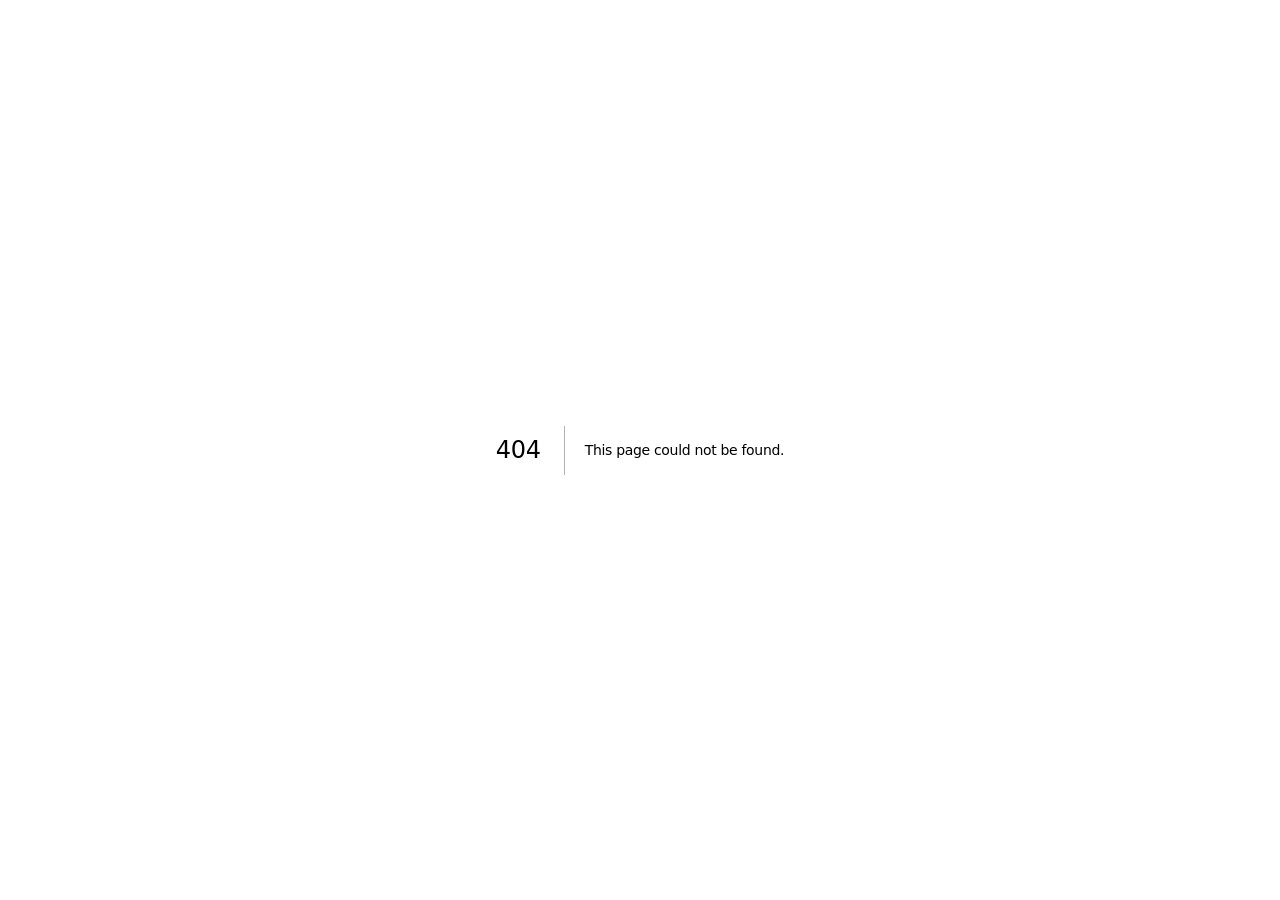
==== 404/index.html @ 59f1bdde "new static out folder files added" ====
<!DOCTYPE html><!--Txxk4o_uG2J9UiWZnobYT--><html lang="en" class="scroll-smooth"><head><meta charSet="utf-8"/><meta name="viewport" content="width=device-width, initial-scale=1"/><link rel="stylesheet" href="/_next/static/chunks/d4d1923507175f7c.css" data-precedence="next"/><link rel="preload" as="script" fetchPriority="low" href="/_next/static/chunks/b79d602f30593662.js"/><script src="/_next/static/chunks/806bdb8e4a6a9b95.js" async=""></script><script src="/_next/static/chunks/4527a88361f42a6e.js" async=""></script><script src="/_next/static/chunks/74a7f2e5d3db2ed4.js" async=""></script><script src="/_next/static/chunks/turbopack-a303fc3cd611f5dc.js" async=""></script><script src="/_next/static/chunks/a5b7f36a0b85d626.js" async=""></script><script src="/_next/static/chunks/2aeaacd010f3395e.js" async=""></script><script src="/_next/static/chunks/ff1a16fafef87110.js" async=""></script><script src="/_next/static/chunks/d2be314c3ece3fbe.js" async=""></script><link rel="preload" href="https://www.googletagmanager.com/gtag/js?id=G-NZZZ4D2L5Y" as="script"/><meta name="robots" content="noindex"/><meta name="next-size-adjust" content=""/><title>404: This page could not be found.</title><title>Eshaan Agrawal</title><meta name="description" content="Full-stack engineer working on AI tools, systems, and real-world software."/><meta property="og:title" content="Eshaan Agrawal"/><meta property="og:description" content="Projects and experiments in full-stack engineering, AI, startups, and security."/><meta property="og:type" content="website"/><meta name="twitter:card" content="summary"/><meta name="twitter:title" content="Eshaan Agrawal"/><meta name="twitter:description" content="Projects and experiments in full-stack engineering, AI, startups, and security."/><link rel="icon" href="/favicon.ico?favicon.5b013257.ico" sizes="48x48" type="image/x-icon"/><script src="/_next/static/chunks/a6dad97d9634a72d.js" noModule=""></script></head><body class="inter_5901b7c6-module__ec5Qua__variable dancing_script_26eb8e1f-module__OIMS_a__variable font-sans antialiased text-[#111111] bg-white"><div hidden=""><!--$--><!--/$--></div><div class="fixed inset-0 z-0 pointer-events-none overflow-hidden undefined"></div><div style="font-family:system-ui,&quot;Segoe UI&quot;,Roboto,Helvetica,Arial,sans-serif,&quot;Apple Color Emoji&quot;,&quot;Segoe UI Emoji&quot;;height:100vh;text-align:center;display:flex;flex-direction:column;align-items:center;justify-content:center"><div><style>body{color:#000;background:#fff;margin:0}.next-error-h1{border-right:1px solid rgba(0,0,0,.3)}@media (prefers-color-scheme:dark){body{color:#fff;background:#000}.next-error-h1{border-right:1px solid rgba(255,255,255,.3)}}</style><h1 class="next-error-h1" style="display:inline-block;margin:0 20px 0 0;padding:0 23px 0 0;font-size:24px;font-weight:500;vertical-align:top;line-height:49px">404</h1><div style="display:inline-block"><h2 style="font-size:14px;font-weight:400;line-height:49px;margin:0">This page could not be found.</h2></div></div></div><!--$--><!--/$--><script src="/_next/static/chunks/b79d602f30593662.js" id="_R_" async=""></script><script>(self.__next_f=self.__next_f||[]).push([0])</script><script>self.__next_f.push([1,"1:\"$Sreact.fragment\"\n2:I[79520,[\"/_next/static/chunks/a5b7f36a0b85d626.js\",\"/_next/static/chunks/2aeaacd010f3395e.js\"],\"\"]\n3:I[6625,[\"/_next/static/chunks/a5b7f36a0b85d626.js\",\"/_next/static/chunks/2aeaacd010f3395e.js\"],\"default\"]\n4:I[39756,[\"/_next/static/chunks/ff1a16fafef87110.js\",\"/_next/static/chunks/d2be314c3ece3fbe.js\"],\"default\"]\n5:I[37457,[\"/_next/static/chunks/ff1a16fafef87110.js\",\"/_next/static/chunks/d2be314c3ece3fbe.js\"],\"default\"]\n6:I[97367,[\"/_next/static/chunks/ff1a16fafef87110.js\",\"/_next/static/chunks/d2be314c3ece3fbe.js\"],\"OutletBoundary\"]\n7:\"$Sreact.suspense\"\n9:I[97367,[\"/_next/static/chunks/ff1a16fafef87110.js\",\"/_next/static/chunks/d2be314c3ece3fbe.js\"],\"ViewportBoundary\"]\nb:I[97367,[\"/_next/static/chunks/ff1a16fafef87110.js\",\"/_next/static/chunks/d2be314c3ece3fbe.js\"],\"MetadataBoundary\"]\nd:I[68027,[\"/_next/static/chunks/ff1a16fafef87110.js\",\"/_next/static/chunks/d2be314c3ece3fbe.js\"],\"default\"]\n:HL[\"/_next/static/chunks/d4d1923507175f7c.css\",\"style\"]\n"])</script><script>self.__next_f.push([1,"0:{\"P\":null,\"b\":\"Txxk4o-uG2J9UiWZnobYT\",\"c\":[\"\",\"_not-found\",\"\"],\"q\":\"\",\"i\":false,\"f\":[[[\"\",{\"children\":[\"/_not-found\",{\"children\":[\"__PAGE__\",{}]}]},\"$undefined\",\"$undefined\",true],[[\"$\",\"$1\",\"c\",{\"children\":[[[\"$\",\"link\",\"0\",{\"rel\":\"stylesheet\",\"href\":\"/_next/static/chunks/d4d1923507175f7c.css\",\"precedence\":\"next\",\"crossOrigin\":\"$undefined\",\"nonce\":\"$undefined\"}],[\"$\",\"script\",\"script-0\",{\"src\":\"/_next/static/chunks/a5b7f36a0b85d626.js\",\"async\":true,\"nonce\":\"$undefined\"}],[\"$\",\"script\",\"script-1\",{\"src\":\"/_next/static/chunks/2aeaacd010f3395e.js\",\"async\":true,\"nonce\":\"$undefined\"}]],[\"$\",\"html\",null,{\"lang\":\"en\",\"className\":\"scroll-smooth\",\"children\":[\"$\",\"body\",null,{\"className\":\"inter_5901b7c6-module__ec5Qua__variable dancing_script_26eb8e1f-module__OIMS_a__variable font-sans antialiased text-[#111111] bg-white\",\"children\":[[\"$\",\"$L2\",null,{\"src\":\"https://www.googletagmanager.com/gtag/js?id=G-NZZZ4D2L5Y\",\"strategy\":\"afterInteractive\"}],[\"$\",\"$L2\",null,{\"id\":\"google-analytics\",\"strategy\":\"afterInteractive\",\"children\":\"\\n            window.dataLayer = window.dataLayer || [];\\n            function gtag(){dataLayer.push(arguments);}\\n            gtag('js', new Date());\\n            gtag('config', 'G-NZZZ4D2L5Y');\\n          \"}],[\"$\",\"$L3\",null,{\"starCount\":14}],[\"$\",\"$L4\",null,{\"parallelRouterKey\":\"children\",\"error\":\"$undefined\",\"errorStyles\":\"$undefined\",\"errorScripts\":\"$undefined\",\"template\":[\"$\",\"$L5\",null,{}],\"templateStyles\":\"$undefined\",\"templateScripts\":\"$undefined\",\"notFound\":[[[\"$\",\"title\",null,{\"children\":\"404: This page could not be found.\"}],[\"$\",\"div\",null,{\"style\":{\"fontFamily\":\"system-ui,\\\"Segoe UI\\\",Roboto,Helvetica,Arial,sans-serif,\\\"Apple Color Emoji\\\",\\\"Segoe UI Emoji\\\"\",\"height\":\"100vh\",\"textAlign\":\"center\",\"display\":\"flex\",\"flexDirection\":\"column\",\"alignItems\":\"center\",\"justifyContent\":\"center\"},\"children\":[\"$\",\"div\",null,{\"children\":[[\"$\",\"style\",null,{\"dangerouslySetInnerHTML\":{\"__html\":\"body{color:#000;background:#fff;margin:0}.next-error-h1{border-right:1px solid rgba(0,0,0,.3)}@media (prefers-color-scheme:dark){body{color:#fff;background:#000}.next-error-h1{border-right:1px solid rgba(255,255,255,.3)}}\"}}],[\"$\",\"h1\",null,{\"className\":\"next-error-h1\",\"style\":{\"display\":\"inline-block\",\"margin\":\"0 20px 0 0\",\"padding\":\"0 23px 0 0\",\"fontSize\":24,\"fontWeight\":500,\"verticalAlign\":\"top\",\"lineHeight\":\"49px\"},\"children\":404}],[\"$\",\"div\",null,{\"style\":{\"display\":\"inline-block\"},\"children\":[\"$\",\"h2\",null,{\"style\":{\"fontSize\":14,\"fontWeight\":400,\"lineHeight\":\"49px\",\"margin\":0},\"children\":\"This page could not be found.\"}]}]]}]}]],[]],\"forbidden\":\"$undefined\",\"unauthorized\":\"$undefined\"}]]}]}]]}],{\"children\":[[\"$\",\"$1\",\"c\",{\"children\":[null,[\"$\",\"$L4\",null,{\"parallelRouterKey\":\"children\",\"error\":\"$undefined\",\"errorStyles\":\"$undefined\",\"errorScripts\":\"$undefined\",\"template\":[\"$\",\"$L5\",null,{}],\"templateStyles\":\"$undefined\",\"templateScripts\":\"$undefined\",\"notFound\":\"$undefined\",\"forbidden\":\"$undefined\",\"unauthorized\":\"$undefined\"}]]}],{\"children\":[[\"$\",\"$1\",\"c\",{\"children\":[[[\"$\",\"title\",null,{\"children\":\"404: This page could not be found.\"}],[\"$\",\"div\",null,{\"style\":\"$0:f:0:1:0:props:children:1:props:children:props:children:3:props:notFound:0:1:props:style\",\"children\":[\"$\",\"div\",null,{\"children\":[[\"$\",\"style\",null,{\"dangerouslySetInnerHTML\":{\"__html\":\"body{color:#000;background:#fff;margin:0}.next-error-h1{border-right:1px solid rgba(0,0,0,.3)}@media (prefers-color-scheme:dark){body{color:#fff;background:#000}.next-error-h1{border-right:1px solid rgba(255,255,255,.3)}}\"}}],[\"$\",\"h1\",null,{\"className\":\"next-error-h1\",\"style\":\"$0:f:0:1:0:props:children:1:props:children:props:children:3:props:notFound:0:1:props:children:props:children:1:props:style\",\"children\":404}],[\"$\",\"div\",null,{\"style\":\"$0:f:0:1:0:props:children:1:props:children:props:children:3:props:notFound:0:1:props:children:props:children:2:props:style\",\"children\":[\"$\",\"h2\",null,{\"style\":\"$0:f:0:1:0:props:children:1:props:children:props:children:3:props:notFound:0:1:props:children:props:children:2:props:children:props:style\",\"children\":\"This page could not be found.\"}]}]]}]}]],null,[\"$\",\"$L6\",null,{\"children\":[\"$\",\"$7\",null,{\"name\":\"Next.MetadataOutlet\",\"children\":\"$@8\"}]}]]}],{},null,false,false]},null,false,false]},null,false,false],[\"$\",\"$1\",\"h\",{\"children\":[[\"$\",\"meta\",null,{\"name\":\"robots\",\"content\":\"noindex\"}],[\"$\",\"$L9\",null,{\"children\":\"$La\"}],[\"$\",\"div\",null,{\"hidden\":true,\"children\":[\"$\",\"$Lb\",null,{\"children\":[\"$\",\"$7\",null,{\"name\":\"Next.Metadata\",\"children\":\"$Lc\"}]}]}],[\"$\",\"meta\",null,{\"name\":\"next-size-adjust\",\"content\":\"\"}]]}],false]],\"m\":\"$undefined\",\"G\":[\"$d\",\"$undefined\"],\"S\":true}\n"])</script><script>self.__next_f.push([1,"a:[[\"$\",\"meta\",\"0\",{\"charSet\":\"utf-8\"}],[\"$\",\"meta\",\"1\",{\"name\":\"viewport\",\"content\":\"width=device-width, initial-scale=1\"}]]\n"])</script><script>self.__next_f.push([1,"e:I[27201,[\"/_next/static/chunks/ff1a16fafef87110.js\",\"/_next/static/chunks/d2be314c3ece3fbe.js\"],\"IconMark\"]\n8:null\nc:[[\"$\",\"title\",\"0\",{\"children\":\"Eshaan Agrawal\"}],[\"$\",\"meta\",\"1\",{\"name\":\"description\",\"content\":\"Full-stack engineer working on AI tools, systems, and real-world software.\"}],[\"$\",\"meta\",\"2\",{\"property\":\"og:title\",\"content\":\"Eshaan Agrawal\"}],[\"$\",\"meta\",\"3\",{\"property\":\"og:description\",\"content\":\"Projects and experiments in full-stack engineering, AI, startups, and security.\"}],[\"$\",\"meta\",\"4\",{\"property\":\"og:type\",\"content\":\"website\"}],[\"$\",\"meta\",\"5\",{\"name\":\"twitter:card\",\"content\":\"summary\"}],[\"$\",\"meta\",\"6\",{\"name\":\"twitter:title\",\"content\":\"Eshaan Agrawal\"}],[\"$\",\"meta\",\"7\",{\"name\":\"twitter:description\",\"content\":\"Projects and experiments in full-stack engineering, AI, startups, and security.\"}],[\"$\",\"link\",\"8\",{\"rel\":\"icon\",\"href\":\"/favicon.ico?favicon.5b013257.ico\",\"sizes\":\"48x48\",\"type\":\"image/x-icon\"}],[\"$\",\"$Le\",\"9\",{}]]\n"])</script></body></html>
---- _next/static/chunks/d4d1923507175f7c.css ----
@font-face{font-family:Inter;font-style:normal;font-weight:100 900;font-display:swap;src:url(../media/2c55a0e60120577a-s.2a48534a.woff2)format("woff2");unicode-range:U+460-52F,U+1C80-1C8A,U+20B4,U+2DE0-2DFF,U+A640-A69F,U+FE2E-FE2F}@font-face{font-family:Inter;font-style:normal;font-weight:100 900;font-display:swap;src:url(../media/9c72aa0f40e4eef8-s.18a48cbc.woff2)format("woff2");unicode-range:U+301,U+400-45F,U+490-491,U+4B0-4B1,U+2116}@font-face{font-family:Inter;font-style:normal;font-weight:100 900;font-display:swap;src:url(../media/ad66f9afd8947f86-s.7a40eb73.woff2)format("woff2");unicode-range:U+1F??}@font-face{font-family:Inter;font-style:normal;font-weight:100 900;font-display:swap;src:url(../media/5476f68d60460930-s.c995e352.woff2)format("woff2");unicode-range:U+370-377,U+37A-37F,U+384-38A,U+38C,U+38E-3A1,U+3A3-3FF}@font-face{font-family:Inter;font-style:normal;font-weight:100 900;font-display:swap;src:url(../media/2bbe8d2671613f1f-s.76dcb0b2.woff2)format("woff2");unicode-range:U+102-103,U+110-111,U+128-129,U+168-169,U+1A0-1A1,U+1AF-1B0,U+300-301,U+303-304,U+308-309,U+323,U+329,U+1EA0-1EF9,U+20AB}@font-face{font-family:Inter;font-style:normal;font-weight:100 900;font-display:swap;src:url(../media/1bffadaabf893a1e-s.7cd81963.woff2)format("woff2");unicode-range:U+100-2BA,U+2BD-2C5,U+2C7-2CC,U+2CE-2D7,U+2DD-2FF,U+304,U+308,U+329,U+1D00-1DBF,U+1E00-1E9F,U+1EF2-1EFF,U+2020,U+20A0-20AB,U+20AD-20C0,U+2113,U+2C60-2C7F,U+A720-A7FF}@font-face{font-family:Inter;font-style:normal;font-weight:100 900;font-display:swap;src:url(../media/83afe278b6a6bb3c-s.p.3a6ba036.woff2)format("woff2");unicode-range:U+??,U+131,U+152-153,U+2BB-2BC,U+2C6,U+2DA,U+2DC,U+304,U+308,U+329,U+2000-206F,U+20AC,U+2122,U+2191,U+2193,U+2212,U+2215,U+FEFF,U+FFFD}@font-face{font-family:Inter Fallback;src:local(Arial);ascent-override:90.44%;descent-override:22.52%;line-gap-override:0.0%;size-adjust:107.12%}.inter_5901b7c6-module__ec5Qua__className{font-family:Inter,Inter Fallback;font-style:normal}.inter_5901b7c6-module__ec5Qua__variable{--font-inter:"Inter","Inter Fallback"}
@font-face{font-family:Dancing Script;font-style:normal;font-weight:400 700;font-display:swap;src:url(../media/32fe63294b6cd18c-s.7f335ffb.woff2)format("woff2");unicode-range:U+102-103,U+110-111,U+128-129,U+168-169,U+1A0-1A1,U+1AF-1B0,U+300-301,U+303-304,U+308-309,U+323,U+329,U+1EA0-1EF9,U+20AB}@font-face{font-family:Dancing Script;font-style:normal;font-weight:400 700;font-display:swap;src:url(../media/73091b67359a1d13-s.48aa4bab.woff2)format("woff2");unicode-range:U+100-2BA,U+2BD-2C5,U+2C7-2CC,U+2CE-2D7,U+2DD-2FF,U+304,U+308,U+329,U+1D00-1DBF,U+1E00-1E9F,U+1EF2-1EFF,U+2020,U+20A0-20AB,U+20AD-20C0,U+2113,U+2C60-2C7F,U+A720-A7FF}@font-face{font-family:Dancing Script;font-style:normal;font-weight:400 700;font-display:swap;src:url(../media/406d3fc8d5ec9f59-s.p.3f4cab70.woff2)format("woff2");unicode-range:U+??,U+131,U+152-153,U+2BB-2BC,U+2C6,U+2DA,U+2DC,U+304,U+308,U+329,U+2000-206F,U+20AC,U+2122,U+2191,U+2193,U+2212,U+2215,U+FEFF,U+FFFD}@font-face{font-family:Dancing Script Fallback;src:local(Arial);ascent-override:112.99%;descent-override:34.39%;line-gap-override:0.0%;size-adjust:81.43%}.dancing_script_26eb8e1f-module__OIMS_a__className{font-family:Dancing Script,Dancing Script Fallback;font-style:normal}.dancing_script_26eb8e1f-module__OIMS_a__variable{--font-dancing:"Dancing Script","Dancing Script Fallback"}
@layer properties{@supports (((-webkit-hyphens:none)) and (not (margin-trim:inline))) or ((-moz-orient:inline) and (not (color:rgb(from red r g b)))){*,:before,:after,::backdrop{--tw-translate-x:0;--tw-translate-y:0;--tw-translate-z:0;--tw-scale-x:1;--tw-scale-y:1;--tw-scale-z:1;--tw-rotate-x:initial;--tw-rotate-y:initial;--tw-rotate-z:initial;--tw-skew-x:initial;--tw-skew-y:initial;--tw-space-y-reverse:0;--tw-border-style:solid;--tw-gradient-position:initial;--tw-gradient-from:#0000;--tw-gradient-via:#0000;--tw-gradient-to:#0000;--tw-gradient-stops:initial;--tw-gradient-via-stops:initial;--tw-gradient-from-position:0%;--tw-gradient-via-position:50%;--tw-gradient-to-position:100%;--tw-leading:initial;--tw-font-weight:initial;--tw-tracking:initial;--tw-shadow:0 0 #0000;--tw-shadow-color:initial;--tw-shadow-alpha:100%;--tw-inset-shadow:0 0 #0000;--tw-inset-shadow-color:initial;--tw-inset-shadow-alpha:100%;--tw-ring-color:initial;--tw-ring-shadow:0 0 #0000;--tw-inset-ring-color:initial;--tw-inset-ring-shadow:0 0 #0000;--tw-ring-inset:initial;--tw-ring-offset-width:0px;--tw-ring-offset-color:#fff;--tw-ring-offset-shadow:0 0 #0000;--tw-blur:initial;--tw-brightness:initial;--tw-contrast:initial;--tw-grayscale:initial;--tw-hue-rotate:initial;--tw-invert:initial;--tw-opacity:initial;--tw-saturate:initial;--tw-sepia:initial;--tw-drop-shadow:initial;--tw-drop-shadow-color:initial;--tw-drop-shadow-alpha:100%;--tw-drop-shadow-size:initial;--tw-backdrop-blur:initial;--tw-backdrop-brightness:initial;--tw-backdrop-contrast:initial;--tw-backdrop-grayscale:initial;--tw-backdrop-hue-rotate:initial;--tw-backdrop-invert:initial;--tw-backdrop-opacity:initial;--tw-backdrop-saturate:initial;--tw-backdrop-sepia:initial;--tw-duration:initial;--tw-ease:initial;--tw-content:""}}}@layer theme{:root,:host{--font-sans:var(--font-inter);--font-serif:ui-serif,Georgia,Cambria,"Times New Roman",Times,serif;--font-mono:ui-monospace,SFMono-Regular,Menlo,Monaco,Consolas,"Liberation Mono","Courier New",monospace;--color-red-400:#ff6568;--color-red-500:#fb2c36;--color-red-600:#e40014;--color-red-900:#82181a;--color-yellow-500:#edb200;--color-green-400:#05df72;--color-green-500:#00c758;--color-blue-500:#3080ff;--color-blue-600:#155dfc;--color-purple-400:#c07eff;--color-purple-500:#ac4bff;--color-purple-900:#59168b;--color-pink-400:#fb64b6;--color-pink-600:#e30076;--color-gray-100:#f3f4f6;--color-gray-200:#e5e7eb;--color-gray-300:#d1d5dc;--color-gray-400:#99a1af;--color-gray-500:#6a7282;--color-gray-700:#364153;--color-gray-900:#111827;--color-black:#000;--color-white:#fff;--spacing:.25rem;--container-sm:24rem;--container-lg:32rem;--container-2xl:42rem;--container-4xl:56rem;--container-5xl:64rem;--container-6xl:72rem;--container-7xl:80rem;--text-xs:.75rem;--text-xs--line-height:calc(1/.75);--text-sm:.875rem;--text-sm--line-height:calc(1.25/.875);--text-base:1rem;--text-base--line-height:calc(1.5/1);--text-lg:1.125rem;--text-lg--line-height:calc(1.75/1.125);--text-xl:1.25rem;--text-xl--line-height:calc(1.75/1.25);--text-2xl:1.5rem;--text-2xl--line-height:calc(2/1.5);--text-3xl:1.875rem;--text-3xl--line-height:calc(2.25/1.875);--text-4xl:2.25rem;--text-4xl--line-height:calc(2.5/2.25);--text-5xl:3rem;--text-5xl--line-height:1;--text-6xl:3.75rem;--text-6xl--line-height:1;--text-7xl:4.5rem;--text-7xl--line-height:1;--text-8xl:6rem;--text-8xl--line-height:1;--font-weight-normal:400;--font-weight-medium:500;--font-weight-bold:700;--font-weight-black:900;--tracking-tighter:-.05em;--tracking-tight:-.025em;--tracking-wider:.05em;--tracking-widest:.1em;--leading-tight:1.25;--leading-relaxed:1.625;--radius-lg:.5rem;--radius-xl:.75rem;--radius-2xl:1rem;--radius-3xl:1.5rem;--drop-shadow-lg:0 4px 4px #00000026;--ease-out:cubic-bezier(0,0,.2,1);--ease-in-out:cubic-bezier(.4,0,.2,1);--animate-ping:ping 1s cubic-bezier(0,0,.2,1)infinite;--blur-sm:8px;--blur-md:12px;--blur-3xl:64px;--aspect-video:16/9;--default-transition-duration:.15s;--default-transition-timing-function:cubic-bezier(.4,0,.2,1);--default-font-family:var(--font-sans);--default-mono-font-family:var(--font-mono);--font-dancing:var(--font-dancing);--color-background:#fff;--color-foreground:#111;--color-secondary:#555}@supports (color:lab(0% 0 0)){:root,:host{--color-red-400:lab(63.7053% 60.745 31.3109);--color-red-500:lab(55.4814% 75.0732 48.8528);--color-red-600:lab(48.4493% 77.4328 61.5452);--color-red-900:lab(28.5139% 44.5539 29.0463);--color-yellow-500:lab(76.3898% 14.5258 98.4589);--color-green-400:lab(78.503% -64.9265 39.7492);--color-green-500:lab(70.5521% -66.5147 45.8073);--color-blue-500:lab(54.1736% 13.3369 -74.6839);--color-blue-600:lab(44.0605% 29.0279 -86.0352);--color-purple-400:lab(63.6946% 47.6127 -59.2066);--color-purple-500:lab(52.0183% 66.11 -78.2316);--color-purple-900:lab(24.9401% 45.2703 -51.2728);--color-pink-400:lab(64.5597% 64.3615 -12.7988);--color-pink-600:lab(49.5493% 79.8381 2.31768);--color-gray-300:lab(85.1236% -.612259 -3.7138);--color-gray-400:lab(65.9269% -.832707 -8.17473);--color-gray-500:lab(47.7841% -.393182 -10.0268);--color-gray-700:lab(27.1134% -.956401 -12.3224)}}}@layer base{*,:after,:before,::backdrop{box-sizing:border-box;border:0 solid;margin:0;padding:0}::file-selector-button{box-sizing:border-box;border:0 solid;margin:0;padding:0}html,:host{-webkit-text-size-adjust:100%;tab-size:4;line-height:1.5;font-family:var(--default-font-family,ui-sans-serif,system-ui,sans-serif,"Apple Color Emoji","Segoe UI Emoji","Segoe UI Symbol","Noto Color Emoji");font-feature-settings:var(--default-font-feature-settings,normal);font-variation-settings:var(--default-font-variation-settings,normal);-webkit-tap-highlight-color:transparent}hr{height:0;color:inherit;border-top-width:1px}abbr:where([title]){-webkit-text-decoration:underline dotted;text-decoration:underline dotted}h1,h2,h3,h4,h5,h6{font-size:inherit;font-weight:inherit}a{color:inherit;-webkit-text-decoration:inherit;-webkit-text-decoration:inherit;-webkit-text-decoration:inherit;-webkit-text-decoration:inherit;text-decoration:inherit}b,strong{font-weight:bolder}code,kbd,samp,pre{font-family:var(--default-mono-font-family,ui-monospace,SFMono-Regular,Menlo,Monaco,Consolas,"Liberation Mono","Courier New",monospace);font-feature-settings:var(--default-mono-font-feature-settings,normal);font-variation-settings:var(--default-mono-font-variation-settings,normal);font-size:1em}small{font-size:80%}sub,sup{vertical-align:baseline;font-size:75%;line-height:0;position:relative}sub{bottom:-.25em}sup{top:-.5em}table{text-indent:0;border-color:inherit;border-collapse:collapse}:-moz-focusring{outline:auto}progress{vertical-align:baseline}summary{display:list-item}ol,ul,menu{list-style:none}img,svg,video,canvas,audio,iframe,embed,object{vertical-align:middle;display:block}img,video{max-width:100%;height:auto}button,input,select,optgroup,textarea{font:inherit;font-feature-settings:inherit;font-variation-settings:inherit;letter-spacing:inherit;color:inherit;opacity:1;background-color:#0000;border-radius:0}::file-selector-button{font:inherit;font-feature-settings:inherit;font-variation-settings:inherit;letter-spacing:inherit;color:inherit;opacity:1;background-color:#0000;border-radius:0}:where(select:is([multiple],[size])) optgroup{font-weight:bolder}:where(select:is([multiple],[size])) optgroup option{padding-inline-start:20px}::file-selector-button{margin-inline-end:4px}::placeholder{opacity:1}@supports (not ((-webkit-appearance:-apple-pay-button))) or (contain-intrinsic-size:1px){::placeholder{color:currentColor}@supports (color:color-mix(in lab, red, red)){::placeholder{color:color-mix(in oklab,currentcolor 50%,transparent)}}}textarea{resize:vertical}::-webkit-search-decoration{-webkit-appearance:none}::-webkit-date-and-time-value{min-height:1lh;text-align:inherit}::-webkit-datetime-edit{display:inline-flex}::-webkit-datetime-edit-fields-wrapper{padding:0}::-webkit-datetime-edit{padding-block:0}::-webkit-datetime-edit-year-field{padding-block:0}::-webkit-datetime-edit-month-field{padding-block:0}::-webkit-datetime-edit-day-field{padding-block:0}::-webkit-datetime-edit-hour-field{padding-block:0}::-webkit-datetime-edit-minute-field{padding-block:0}::-webkit-datetime-edit-second-field{padding-block:0}::-webkit-datetime-edit-millisecond-field{padding-block:0}::-webkit-datetime-edit-meridiem-field{padding-block:0}::-webkit-calendar-picker-indicator{line-height:1}:-moz-ui-invalid{box-shadow:none}button,input:where([type=button],[type=reset],[type=submit]){appearance:button}::file-selector-button{appearance:button}::-webkit-inner-spin-button{height:auto}::-webkit-outer-spin-button{height:auto}[hidden]:where(:not([hidden=until-found])){display:none!important}}@layer components;@layer utilities{.pointer-events-none{pointer-events:none}.visible{visibility:visible}.absolute{position:absolute}.fixed{position:fixed}.relative{position:relative}.-inset-px{inset:-1px}.inset-0{inset:calc(var(--spacing)*0)}.inset-x-0{inset-inline:calc(var(--spacing)*0)}.inset-x-8{inset-inline:calc(var(--spacing)*8)}.-top-1\/2{top:-50%}.-top-px{top:-1px}.top-0{top:calc(var(--spacing)*0)}.top-1\/2{top:50%}.top-6{top:calc(var(--spacing)*6)}.top-8{top:calc(var(--spacing)*8)}.top-10{top:calc(var(--spacing)*10)}.top-20{top:calc(var(--spacing)*20)}.right-0{right:calc(var(--spacing)*0)}.right-6{right:calc(var(--spacing)*6)}.right-8{right:calc(var(--spacing)*8)}.right-20{right:calc(var(--spacing)*20)}.-bottom-px{bottom:-1px}.bottom-0{bottom:calc(var(--spacing)*0)}.bottom-1{bottom:calc(var(--spacing)*1)}.bottom-6{bottom:calc(var(--spacing)*6)}.bottom-\[-10\%\]{bottom:-10%}.bottom-\[-20\%\]{bottom:-20%}.bottom-\[-40px\]{bottom:-40px}.bottom-\[-80vh\]{bottom:-80vh}.left-0{left:calc(var(--spacing)*0)}.left-1\/2{left:50%}.left-6{left:calc(var(--spacing)*6)}.left-8{left:calc(var(--spacing)*8)}.z-0{z-index:0}.z-10{z-index:10}.z-20{z-index:20}.z-50{z-index:50}.container{width:100%}@media (min-width:40rem){.container{max-width:40rem}}@media (min-width:48rem){.container{max-width:48rem}}@media (min-width:64rem){.container{max-width:64rem}}@media (min-width:80rem){.container{max-width:80rem}}@media (min-width:96rem){.container{max-width:96rem}}.mx-4{margin-inline:calc(var(--spacing)*4)}.mx-auto{margin-inline:auto}.-mt-10{margin-top:calc(var(--spacing)*-10)}.mt-1{margin-top:calc(var(--spacing)*1)}.mt-2{margin-top:calc(var(--spacing)*2)}.mt-4{margin-top:calc(var(--spacing)*4)}.mt-6{margin-top:calc(var(--spacing)*6)}.mt-8{margin-top:calc(var(--spacing)*8)}.mt-auto{margin-top:auto}.mr-2{margin-right:calc(var(--spacing)*2)}.mr-\[0\.25em\]{margin-right:.25em}.-mb-\[0\.1em\]{margin-bottom:-.1em}.mb-0{margin-bottom:calc(var(--spacing)*0)}.mb-1{margin-bottom:calc(var(--spacing)*1)}.mb-2{margin-bottom:calc(var(--spacing)*2)}.mb-4{margin-bottom:calc(var(--spacing)*4)}.mb-6{margin-bottom:calc(var(--spacing)*6)}.mb-8{margin-bottom:calc(var(--spacing)*8)}.mb-10{margin-bottom:calc(var(--spacing)*10)}.mb-12{margin-bottom:calc(var(--spacing)*12)}.mb-16{margin-bottom:calc(var(--spacing)*16)}.mb-20{margin-bottom:calc(var(--spacing)*20)}.mb-24{margin-bottom:calc(var(--spacing)*24)}.ml-2{margin-left:calc(var(--spacing)*2)}.ml-4{margin-left:calc(var(--spacing)*4)}.line-clamp-4{-webkit-line-clamp:4;-webkit-box-orient:vertical;display:-webkit-box;overflow:hidden}.\!block{display:block!important}.\!hidden{display:none!important}.block{display:block}.flex{display:flex}.grid{display:grid}.hidden{display:none}.inline-block{display:inline-block}.inline-flex{display:inline-flex}.aspect-\[16\/10\]{aspect-ratio:16/10}.aspect-video{aspect-ratio:var(--aspect-video)}.h-1{height:calc(var(--spacing)*1)}.h-1\/2{height:50%}.h-2{height:calc(var(--spacing)*2)}.h-2\.5{height:calc(var(--spacing)*2.5)}.h-4{height:calc(var(--spacing)*4)}.h-6{height:calc(var(--spacing)*6)}.h-8{height:calc(var(--spacing)*8)}.h-10{height:calc(var(--spacing)*10)}.h-12{height:calc(var(--spacing)*12)}.h-16{height:calc(var(--spacing)*16)}.h-24{height:calc(var(--spacing)*24)}.h-32{height:calc(var(--spacing)*32)}.h-48{height:calc(var(--spacing)*48)}.h-56{height:calc(var(--spacing)*56)}.h-64{height:calc(var(--spacing)*64)}.h-\[30\%\]{height:30%}.h-\[50\%\]{height:50%}.h-\[100px\]{height:100px}.h-\[100vh\]{height:100vh}.h-\[120vmin\]{height:120vmin}.h-\[320px\]{height:320px}.h-\[400px\]{height:400px}.h-\[500px\]{height:500px}.h-\[550px\]{height:550px}.h-\[600px\]{height:600px}.h-full{height:100%}.h-px{height:1px}.h-screen{height:100vh}.min-h-\[3\.5rem\]{min-height:3.5rem}.min-h-\[220px\]{min-height:220px}.min-h-\[240px\]{min-height:240px}.min-h-\[300px\]{min-height:300px}.min-h-screen{min-height:100vh}.w-1{width:calc(var(--spacing)*1)}.w-2{width:calc(var(--spacing)*2)}.w-2\.5{width:calc(var(--spacing)*2.5)}.w-4{width:calc(var(--spacing)*4)}.w-6{width:calc(var(--spacing)*6)}.w-8{width:calc(var(--spacing)*8)}.w-10{width:calc(var(--spacing)*10)}.w-12{width:calc(var(--spacing)*12)}.w-16{width:calc(var(--spacing)*16)}.w-24{width:calc(var(--spacing)*24)}.w-28{width:calc(var(--spacing)*28)}.w-32{width:calc(var(--spacing)*32)}.w-48{width:calc(var(--spacing)*48)}.w-64{width:calc(var(--spacing)*64)}.w-\[80\%\]{width:80%}.w-\[100px\]{width:100px}.w-\[120\%\]{width:120%}.w-\[120vmin\]{width:120vmin}.w-\[150\%\]{width:150%}.w-\[180px\]{width:180px}.w-\[300vw\]{width:300vw}.w-\[350px\]{width:350px}.w-\[380px\]{width:380px}.w-\[400px\]{width:400px}.w-\[500px\]{width:500px}.w-full{width:100%}.w-max{width:max-content}.w-screen{width:100vw}.max-w-2xl{max-width:var(--container-2xl)}.max-w-4xl{max-width:var(--container-4xl)}.max-w-5xl{max-width:var(--container-5xl)}.max-w-6xl{max-width:var(--container-6xl)}.max-w-7xl{max-width:var(--container-7xl)}.max-w-\[200px\]{max-width:200px}.max-w-\[280px\]{max-width:280px}.max-w-lg{max-width:var(--container-lg)}.max-w-sm{max-width:var(--container-sm)}.min-w-\[60px\]{min-width:60px}.flex-1{flex:1}.flex-shrink-0,.shrink-0{flex-shrink:0}.-translate-x-1\/2{--tw-translate-x:calc(calc(1/2*100%)*-1);translate:var(--tw-translate-x)var(--tw-translate-y)}.-translate-y-8{--tw-translate-y:calc(var(--spacing)*-8);translate:var(--tw-translate-x)var(--tw-translate-y)}.-translate-y-\[120\%\]{--tw-translate-y:calc(120%*-1);translate:var(--tw-translate-x)var(--tw-translate-y)}.scale-110{--tw-scale-x:110%;--tw-scale-y:110%;--tw-scale-z:110%;scale:var(--tw-scale-x)var(--tw-scale-y)}.scale-\[1\.2\]{scale:1.2}.-rotate-3{rotate:-3deg}.-rotate-45{rotate:-45deg}.rotate-2{rotate:2deg}.transform{transform:var(--tw-rotate-x,)var(--tw-rotate-y,)var(--tw-rotate-z,)var(--tw-skew-x,)var(--tw-skew-y,)}.animate-ping{animation:var(--animate-ping)}.cursor-default{cursor:default}.cursor-pointer{cursor:pointer}.grid-cols-1{grid-template-columns:repeat(1,minmax(0,1fr))}.grid-cols-2{grid-template-columns:repeat(2,minmax(0,1fr))}.flex-col{flex-direction:column}.flex-wrap{flex-wrap:wrap}.place-content-center{place-content:center}.place-items-center{place-items:center}.items-center{align-items:center}.items-start{align-items:flex-start}.justify-between{justify-content:space-between}.justify-center{justify-content:center}.justify-end{justify-content:flex-end}.gap-1{gap:calc(var(--spacing)*1)}.gap-1\.5{gap:calc(var(--spacing)*1.5)}.gap-2{gap:calc(var(--spacing)*2)}.gap-3{gap:calc(var(--spacing)*3)}.gap-4{gap:calc(var(--spacing)*4)}.gap-5{gap:calc(var(--spacing)*5)}.gap-6{gap:calc(var(--spacing)*6)}.gap-8{gap:calc(var(--spacing)*8)}.gap-12{gap:calc(var(--spacing)*12)}.gap-16{gap:calc(var(--spacing)*16)}.gap-32{gap:calc(var(--spacing)*32)}:where(.space-y-3>:not(:last-child)){--tw-space-y-reverse:0;margin-block-start:calc(calc(var(--spacing)*3)*var(--tw-space-y-reverse));margin-block-end:calc(calc(var(--spacing)*3)*calc(1 - var(--tw-space-y-reverse)))}:where(.space-y-4>:not(:last-child)){--tw-space-y-reverse:0;margin-block-start:calc(calc(var(--spacing)*4)*var(--tw-space-y-reverse));margin-block-end:calc(calc(var(--spacing)*4)*calc(1 - var(--tw-space-y-reverse)))}:where(.space-y-6>:not(:last-child)){--tw-space-y-reverse:0;margin-block-start:calc(calc(var(--spacing)*6)*var(--tw-space-y-reverse));margin-block-end:calc(calc(var(--spacing)*6)*calc(1 - var(--tw-space-y-reverse)))}.overflow-hidden{overflow:hidden}.scroll-smooth{scroll-behavior:smooth}.rounded-2xl{border-radius:var(--radius-2xl)}.rounded-3xl{border-radius:var(--radius-3xl)}.rounded-\[30px\]{border-radius:30px}.rounded-\[40px\]{border-radius:40px}.rounded-\[50\%\]{border-radius:50%}.rounded-\[100\%\]{border-radius:100%}.rounded-\[inherit\]{border-radius:inherit}.rounded-full{border-radius:3.40282e38px}.rounded-lg{border-radius:var(--radius-lg)}.rounded-xl{border-radius:var(--radius-xl)}.rounded-t-2xl{border-top-left-radius:var(--radius-2xl);border-top-right-radius:var(--radius-2xl)}.rounded-b-full{border-bottom-right-radius:3.40282e38px;border-bottom-left-radius:3.40282e38px}.border{border-style:var(--tw-border-style);border-width:1px}.border-2{border-style:var(--tw-border-style);border-width:2px}.border-x{border-inline-style:var(--tw-border-style);border-inline-width:1px}.border-y{border-block-style:var(--tw-border-style);border-block-width:1px}.border-t{border-top-style:var(--tw-border-style);border-top-width:1px}.border-t-\[3px\]{border-top-style:var(--tw-border-style);border-top-width:3px}.border-b{border-bottom-style:var(--tw-border-style);border-bottom-width:1px}.border-\[\#5C1C1C\]{border-color:#5c1c1c}.border-blue-500\/20{border-color:#3080ff33}@supports (color:color-mix(in lab, red, red)){.border-blue-500\/20{border-color:color-mix(in oklab,var(--color-blue-500)20%,transparent)}}.border-gray-100{border-color:var(--color-gray-100)}.border-green-500\/20{border-color:#00c75833}@supports (color:color-mix(in lab, red, red)){.border-green-500\/20{border-color:color-mix(in oklab,var(--color-green-500)20%,transparent)}}.border-purple-500\/20{border-color:#ac4bff33}@supports (color:color-mix(in lab, red, red)){.border-purple-500\/20{border-color:color-mix(in oklab,var(--color-purple-500)20%,transparent)}}.border-red-400\/30{border-color:#ff65684d}@supports (color:color-mix(in lab, red, red)){.border-red-400\/30{border-color:color-mix(in oklab,var(--color-red-400)30%,transparent)}}.border-white{border-color:var(--color-white)}.border-white\/5{border-color:#ffffff0d}@supports (color:color-mix(in lab, red, red)){.border-white\/5{border-color:color-mix(in oklab,var(--color-white)5%,transparent)}}.border-white\/10{border-color:#ffffff1a}@supports (color:color-mix(in lab, red, red)){.border-white\/10{border-color:color-mix(in oklab,var(--color-white)10%,transparent)}}.border-white\/20{border-color:#fff3}@supports (color:color-mix(in lab, red, red)){.border-white\/20{border-color:color-mix(in oklab,var(--color-white)20%,transparent)}}.border-white\/30{border-color:#ffffff4d}@supports (color:color-mix(in lab, red, red)){.border-white\/30{border-color:color-mix(in oklab,var(--color-white)30%,transparent)}}.bg-\[\#0A0A0A\]{background-color:#0a0a0a}.bg-\[\#0A4870\]{background-color:#0a4870}.bg-\[\#0a0a0a\]{background-color:#0a0a0a}.bg-\[\#1A1A1A\]{background-color:#1a1a1a}.bg-\[\#2A0A0A\]{background-color:#2a0a0a}.bg-\[\#4B5563\]{background-color:#4b5563}.bg-\[\#007ACC\]\/10{background-color:#007acc1a;background-color:lab(49.0224% -4.74599 -51.3074/.1)}.bg-\[\#7C3AED\]{background-color:#7c3aed}.bg-\[\#8B0000\]{background-color:#8b0000}.bg-\[\#10A37F\]\/10{background-color:#10a37f1a;background-color:lab(59.5786% -43.3964 8.32964/.1)}.bg-\[\#38B2AC\]\/10{background-color:#38b2ac1a;background-color:lab(65.979% -35.5003 -7.24713/.1)}.bg-\[\#111\]{background-color:#111}.bg-\[\#050505\]{background-color:#050505}.bg-\[\#059669\]{background-color:#059669}.bg-\[\#097453\]{background-color:#097453}.bg-\[\#111111\]{background-color:#111}.bg-\[\#151515\]{background-color:#151515}.bg-\[\#482880\]{background-color:#482880}.bg-\[\#D10000\]{background-color:#d10000}.bg-\[\#E63939\]{background-color:#e63939}.bg-\[\#FF0000\]\/50{background-color:#ff000080;background-color:lab(54.2905% 80.8049 69.8907/.5)}.bg-\[\#FF4D4D\]{background-color:#ff4d4d}.bg-black{background-color:var(--color-black)}.bg-black\/20{background-color:#0003}@supports (color:color-mix(in lab, red, red)){.bg-black\/20{background-color:color-mix(in oklab,var(--color-black)20%,transparent)}}.bg-black\/50{background-color:#00000080}@supports (color:color-mix(in lab, red, red)){.bg-black\/50{background-color:color-mix(in oklab,var(--color-black)50%,transparent)}}.bg-blue-500\/10{background-color:#3080ff1a}@supports (color:color-mix(in lab, red, red)){.bg-blue-500\/10{background-color:color-mix(in oklab,var(--color-blue-500)10%,transparent)}}.bg-green-400{background-color:var(--color-green-400)}.bg-green-500{background-color:var(--color-green-500)}.bg-green-500\/10{background-color:#00c7581a}@supports (color:color-mix(in lab, red, red)){.bg-green-500\/10{background-color:color-mix(in oklab,var(--color-green-500)10%,transparent)}}.bg-green-500\/50{background-color:#00c75880}@supports (color:color-mix(in lab, red, red)){.bg-green-500\/50{background-color:color-mix(in oklab,var(--color-green-500)50%,transparent)}}.bg-purple-500\/10{background-color:#ac4bff1a}@supports (color:color-mix(in lab, red, red)){.bg-purple-500\/10{background-color:color-mix(in oklab,var(--color-purple-500)10%,transparent)}}.bg-purple-900\/20{background-color:#59168b33}@supports (color:color-mix(in lab, red, red)){.bg-purple-900\/20{background-color:color-mix(in oklab,var(--color-purple-900)20%,transparent)}}.bg-red-500{background-color:var(--color-red-500)}.bg-red-500\/10{background-color:#fb2c361a}@supports (color:color-mix(in lab, red, red)){.bg-red-500\/10{background-color:color-mix(in oklab,var(--color-red-500)10%,transparent)}}.bg-red-500\/50{background-color:#fb2c3680}@supports (color:color-mix(in lab, red, red)){.bg-red-500\/50{background-color:color-mix(in oklab,var(--color-red-500)50%,transparent)}}.bg-red-600{background-color:var(--color-red-600)}.bg-transparent{background-color:#0000}.bg-white{background-color:var(--color-white)}.bg-white\/5{background-color:#ffffff0d}@supports (color:color-mix(in lab, red, red)){.bg-white\/5{background-color:color-mix(in oklab,var(--color-white)5%,transparent)}}.bg-white\/10{background-color:#ffffff1a}@supports (color:color-mix(in lab, red, red)){.bg-white\/10{background-color:color-mix(in oklab,var(--color-white)10%,transparent)}}.bg-white\/15{background-color:#ffffff26}@supports (color:color-mix(in lab, red, red)){.bg-white\/15{background-color:color-mix(in oklab,var(--color-white)15%,transparent)}}.bg-white\/20{background-color:#fff3}@supports (color:color-mix(in lab, red, red)){.bg-white\/20{background-color:color-mix(in oklab,var(--color-white)20%,transparent)}}.bg-white\/50{background-color:#ffffff80}@supports (color:color-mix(in lab, red, red)){.bg-white\/50{background-color:color-mix(in oklab,var(--color-white)50%,transparent)}}.bg-white\/\[0\.02\]{background-color:#ffffff05}@supports (color:color-mix(in lab, red, red)){.bg-white\/\[0\.02\]{background-color:color-mix(in oklab,var(--color-white)2%,transparent)}}.bg-yellow-500{background-color:var(--color-yellow-500)}.bg-yellow-500\/50{background-color:#edb20080}@supports (color:color-mix(in lab, red, red)){.bg-yellow-500\/50{background-color:color-mix(in oklab,var(--color-yellow-500)50%,transparent)}}.bg-gradient-to-b{--tw-gradient-position:to bottom in oklab;background-image:linear-gradient(var(--tw-gradient-stops))}.bg-gradient-to-br{--tw-gradient-position:to bottom right in oklab;background-image:linear-gradient(var(--tw-gradient-stops))}.bg-gradient-to-l{--tw-gradient-position:to left in oklab;background-image:linear-gradient(var(--tw-gradient-stops))}.bg-gradient-to-r{--tw-gradient-position:to right in oklab;background-image:linear-gradient(var(--tw-gradient-stops))}.bg-gradient-to-t{--tw-gradient-position:to top in oklab;background-image:linear-gradient(var(--tw-gradient-stops))}.bg-\[linear-gradient\(rgba\(255\,255\,255\,0\.03\)_1px\,transparent_1px\)\,linear-gradient\(90deg\,rgba\(255\,255\,255\,0\.03\)_1px\,transparent_1px\)\]{background-image:linear-gradient(#ffffff08 1px,#0000 1px),linear-gradient(90deg,#ffffff08 1px,#0000 1px)}.bg-\[radial-gradient\(ellipse_at_center\,_var\(--tw-gradient-stops\)\)\]{background-image:radial-gradient(ellipse at center,var(--tw-gradient-stops))}.bg-\[radial-gradient\(ellipse_at_center\,color-mix\(in_srgb\,var\(--color-foreground\)\,transparent_90\%\)\,transparent_50\%\)\]{background-image:radial-gradient(#1111111a,#0000 50%)}@supports (color:color-mix(in lab, red, red)){.bg-\[radial-gradient\(ellipse_at_center\,color-mix\(in_srgb\,var\(--color-foreground\)\,transparent_90\%\)\,transparent_50\%\)\]{background-image:radial-gradient(ellipse at center,color-mix(in srgb,var(--color-foreground),transparent 90%),transparent 50%)}}.from-\[\#0A0A0A\]{--tw-gradient-from:#0a0a0a;--tw-gradient-stops:var(--tw-gradient-via-stops,var(--tw-gradient-position),var(--tw-gradient-from)var(--tw-gradient-from-position),var(--tw-gradient-to)var(--tw-gradient-to-position))}.from-\[\#993333\]{--tw-gradient-from:#933;--tw-gradient-stops:var(--tw-gradient-via-stops,var(--tw-gradient-position),var(--tw-gradient-from)var(--tw-gradient-from-position),var(--tw-gradient-to)var(--tw-gradient-to-position))}.from-\[\#D97706\]{--tw-gradient-from:#d97706;--tw-gradient-stops:var(--tw-gradient-via-stops,var(--tw-gradient-position),var(--tw-gradient-from)var(--tw-gradient-from-position),var(--tw-gradient-to)var(--tw-gradient-to-position))}.from-black{--tw-gradient-from:var(--color-black);--tw-gradient-stops:var(--tw-gradient-via-stops,var(--tw-gradient-position),var(--tw-gradient-from)var(--tw-gradient-from-position),var(--tw-gradient-to)var(--tw-gradient-to-position))}.from-black\/80{--tw-gradient-from:#000c}@supports (color:color-mix(in lab, red, red)){.from-black\/80{--tw-gradient-from:color-mix(in oklab,var(--color-black)80%,transparent)}}.from-black\/80{--tw-gradient-stops:var(--tw-gradient-via-stops,var(--tw-gradient-position),var(--tw-gradient-from)var(--tw-gradient-from-position),var(--tw-gradient-to)var(--tw-gradient-to-position))}.from-gray-700{--tw-gradient-from:var(--color-gray-700);--tw-gradient-stops:var(--tw-gradient-via-stops,var(--tw-gradient-position),var(--tw-gradient-from)var(--tw-gradient-from-position),var(--tw-gradient-to)var(--tw-gradient-to-position))}.from-gray-900\/10{--tw-gradient-from:#1118271a}@supports (color:color-mix(in lab, red, red)){.from-gray-900\/10{--tw-gradient-from:color-mix(in oklab,var(--color-gray-900)10%,transparent)}}.from-gray-900\/10{--tw-gradient-stops:var(--tw-gradient-via-stops,var(--tw-gradient-position),var(--tw-gradient-from)var(--tw-gradient-from-position),var(--tw-gradient-to)var(--tw-gradient-to-position))}.from-pink-400{--tw-gradient-from:var(--color-pink-400);--tw-gradient-stops:var(--tw-gradient-via-stops,var(--tw-gradient-position),var(--tw-gradient-from)var(--tw-gradient-from-position),var(--tw-gradient-to)var(--tw-gradient-to-position))}.from-purple-400{--tw-gradient-from:var(--color-purple-400);--tw-gradient-stops:var(--tw-gradient-via-stops,var(--tw-gradient-position),var(--tw-gradient-from)var(--tw-gradient-from-position),var(--tw-gradient-to)var(--tw-gradient-to-position))}.from-secondary{--tw-gradient-from:var(--color-secondary);--tw-gradient-stops:var(--tw-gradient-via-stops,var(--tw-gradient-position),var(--tw-gradient-from)var(--tw-gradient-from-position),var(--tw-gradient-to)var(--tw-gradient-to-position))}.from-transparent{--tw-gradient-from:transparent;--tw-gradient-stops:var(--tw-gradient-via-stops,var(--tw-gradient-position),var(--tw-gradient-from)var(--tw-gradient-from-position),var(--tw-gradient-to)var(--tw-gradient-to-position))}.from-white{--tw-gradient-from:var(--color-white);--tw-gradient-stops:var(--tw-gradient-via-stops,var(--tw-gradient-position),var(--tw-gradient-from)var(--tw-gradient-from-position),var(--tw-gradient-to)var(--tw-gradient-to-position))}.via-\[\#0A0A0A\]\/40{--tw-gradient-via:#0a0a0a66;--tw-gradient-via-stops:var(--tw-gradient-position),var(--tw-gradient-from)var(--tw-gradient-from-position),var(--tw-gradient-via)var(--tw-gradient-via-position),var(--tw-gradient-to)var(--tw-gradient-to-position);--tw-gradient-stops:var(--tw-gradient-via-stops)}@supports (color:lab(0% 0 0)){.via-\[\#0A0A0A\]\/40{--tw-gradient-via:lab(2.74175% 0 .00000596046/.4)}}.via-\[\#050505\]{--tw-gradient-via:#050505;--tw-gradient-via-stops:var(--tw-gradient-position),var(--tw-gradient-from)var(--tw-gradient-from-position),var(--tw-gradient-via)var(--tw-gradient-via-position),var(--tw-gradient-to)var(--tw-gradient-to-position);--tw-gradient-stops:var(--tw-gradient-via-stops)}.via-gray-200{--tw-gradient-via:var(--color-gray-200);--tw-gradient-via-stops:var(--tw-gradient-position),var(--tw-gradient-from)var(--tw-gradient-from-position),var(--tw-gradient-via)var(--tw-gradient-via-position),var(--tw-gradient-to)var(--tw-gradient-to-position);--tw-gradient-stops:var(--tw-gradient-via-stops)}.via-gray-900{--tw-gradient-via:var(--color-gray-900);--tw-gradient-via-stops:var(--tw-gradient-position),var(--tw-gradient-from)var(--tw-gradient-from-position),var(--tw-gradient-via)var(--tw-gradient-via-position),var(--tw-gradient-to)var(--tw-gradient-to-position);--tw-gradient-stops:var(--tw-gradient-via-stops)}.via-transparent{--tw-gradient-via:transparent;--tw-gradient-via-stops:var(--tw-gradient-position),var(--tw-gradient-from)var(--tw-gradient-from-position),var(--tw-gradient-via)var(--tw-gradient-via-position),var(--tw-gradient-to)var(--tw-gradient-to-position);--tw-gradient-stops:var(--tw-gradient-via-stops)}.via-white{--tw-gradient-via:var(--color-white);--tw-gradient-via-stops:var(--tw-gradient-position),var(--tw-gradient-from)var(--tw-gradient-from-position),var(--tw-gradient-via)var(--tw-gradient-via-position),var(--tw-gradient-to)var(--tw-gradient-to-position);--tw-gradient-stops:var(--tw-gradient-via-stops)}.to-\[\#050505\]{--tw-gradient-to:#050505;--tw-gradient-stops:var(--tw-gradient-via-stops,var(--tw-gradient-position),var(--tw-gradient-from)var(--tw-gradient-from-position),var(--tw-gradient-to)var(--tw-gradient-to-position))}.to-\[\#F59E0B\]{--tw-gradient-to:#f59e0b;--tw-gradient-stops:var(--tw-gradient-via-stops,var(--tw-gradient-position),var(--tw-gradient-from)var(--tw-gradient-from-position),var(--tw-gradient-to)var(--tw-gradient-to-position))}.to-\[\#cc4444\]{--tw-gradient-to:#c44;--tw-gradient-stops:var(--tw-gradient-via-stops,var(--tw-gradient-position),var(--tw-gradient-from)var(--tw-gradient-from-position),var(--tw-gradient-to)var(--tw-gradient-to-position))}.to-black{--tw-gradient-to:var(--color-black);--tw-gradient-stops:var(--tw-gradient-via-stops,var(--tw-gradient-position),var(--tw-gradient-from)var(--tw-gradient-from-position),var(--tw-gradient-to)var(--tw-gradient-to-position))}.to-black\/80{--tw-gradient-to:#000c}@supports (color:color-mix(in lab, red, red)){.to-black\/80{--tw-gradient-to:color-mix(in oklab,var(--color-black)80%,transparent)}}.to-black\/80{--tw-gradient-stops:var(--tw-gradient-via-stops,var(--tw-gradient-position),var(--tw-gradient-from)var(--tw-gradient-from-position),var(--tw-gradient-to)var(--tw-gradient-to-position))}.to-gray-400{--tw-gradient-to:var(--color-gray-400);--tw-gradient-stops:var(--tw-gradient-via-stops,var(--tw-gradient-position),var(--tw-gradient-from)var(--tw-gradient-from-position),var(--tw-gradient-to)var(--tw-gradient-to-position))}.to-pink-600{--tw-gradient-to:var(--color-pink-600);--tw-gradient-stops:var(--tw-gradient-via-stops,var(--tw-gradient-position),var(--tw-gradient-from)var(--tw-gradient-from-position),var(--tw-gradient-to)var(--tw-gradient-to-position))}.to-red-500{--tw-gradient-to:var(--color-red-500);--tw-gradient-stops:var(--tw-gradient-via-stops,var(--tw-gradient-position),var(--tw-gradient-from)var(--tw-gradient-from-position),var(--tw-gradient-to)var(--tw-gradient-to-position))}.to-secondary{--tw-gradient-to:var(--color-secondary);--tw-gradient-stops:var(--tw-gradient-via-stops,var(--tw-gradient-position),var(--tw-gradient-from)var(--tw-gradient-from-position),var(--tw-gradient-to)var(--tw-gradient-to-position))}.to-transparent{--tw-gradient-to:transparent;--tw-gradient-stops:var(--tw-gradient-via-stops,var(--tw-gradient-position),var(--tw-gradient-from)var(--tw-gradient-from-position),var(--tw-gradient-to)var(--tw-gradient-to-position))}.bg-\[size\:20px_20px\]{background-size:20px 20px}.bg-clip-text{-webkit-background-clip:text;background-clip:text}.object-cover{object-fit:cover}.object-top{object-position:top}.p-1{padding:calc(var(--spacing)*1)}.p-4{padding:calc(var(--spacing)*4)}.p-6{padding:calc(var(--spacing)*6)}.p-8{padding:calc(var(--spacing)*8)}.px-3{padding-inline:calc(var(--spacing)*3)}.px-4{padding-inline:calc(var(--spacing)*4)}.px-6{padding-inline:calc(var(--spacing)*6)}.px-10{padding-inline:calc(var(--spacing)*10)}.py-1{padding-block:calc(var(--spacing)*1)}.py-1\.5{padding-block:calc(var(--spacing)*1.5)}.py-2{padding-block:calc(var(--spacing)*2)}.py-3{padding-block:calc(var(--spacing)*3)}.py-4{padding-block:calc(var(--spacing)*4)}.py-5{padding-block:calc(var(--spacing)*5)}.py-8{padding-block:calc(var(--spacing)*8)}.py-20{padding-block:calc(var(--spacing)*20)}.py-24{padding-block:calc(var(--spacing)*24)}.py-32{padding-block:calc(var(--spacing)*32)}.py-\[0\.1em\]{padding-block:.1em}.pt-4{padding-top:calc(var(--spacing)*4)}.pr-2{padding-right:calc(var(--spacing)*2)}.pr-3{padding-right:calc(var(--spacing)*3)}.pl-2{padding-left:calc(var(--spacing)*2)}.pl-6{padding-left:calc(var(--spacing)*6)}.text-center{text-align:center}.text-right{text-align:right}.font-\[\'Dancing_Script\'\]{font-family:Dancing Script}.font-sans{font-family:var(--font-sans)}.font-serif{font-family:var(--font-serif)}.text-2xl{font-size:var(--text-2xl);line-height:var(--tw-leading,var(--text-2xl--line-height))}.text-3xl{font-size:var(--text-3xl);line-height:var(--tw-leading,var(--text-3xl--line-height))}.text-4xl{font-size:var(--text-4xl);line-height:var(--tw-leading,var(--text-4xl--line-height))}.text-5xl{font-size:var(--text-5xl);line-height:var(--tw-leading,var(--text-5xl--line-height))}.text-6xl{font-size:var(--text-6xl);line-height:var(--tw-leading,var(--text-6xl--line-height))}.text-base{font-size:var(--text-base);line-height:var(--tw-leading,var(--text-base--line-height))}.text-lg{font-size:var(--text-lg);line-height:var(--tw-leading,var(--text-lg--line-height))}.text-sm{font-size:var(--text-sm);line-height:var(--tw-leading,var(--text-sm--line-height))}.text-xl{font-size:var(--text-xl);line-height:var(--tw-leading,var(--text-xl--line-height))}.text-xs{font-size:var(--text-xs);line-height:var(--tw-leading,var(--text-xs--line-height))}.text-\[9px\]{font-size:9px}.text-\[10px\]{font-size:10px}.text-\[12vw\]{font-size:12vw}.leading-\[0\.85\]{--tw-leading:.85;line-height:.85}.leading-\[1\.1\]{--tw-leading:1.1;line-height:1.1}.leading-relaxed{--tw-leading:var(--leading-relaxed);line-height:var(--leading-relaxed)}.leading-tight{--tw-leading:var(--leading-tight);line-height:var(--leading-tight)}.font-black{--tw-font-weight:var(--font-weight-black);font-weight:var(--font-weight-black)}.font-bold{--tw-font-weight:var(--font-weight-bold);font-weight:var(--font-weight-bold)}.font-medium{--tw-font-weight:var(--font-weight-medium);font-weight:var(--font-weight-medium)}.font-normal{--tw-font-weight:var(--font-weight-normal);font-weight:var(--font-weight-normal)}.tracking-\[0\.2em\]{--tw-tracking:.2em;letter-spacing:.2em}.tracking-\[0\.15em\]{--tw-tracking:.15em;letter-spacing:.15em}.tracking-tight{--tw-tracking:var(--tracking-tight);letter-spacing:var(--tracking-tight)}.tracking-tighter{--tw-tracking:var(--tracking-tighter);letter-spacing:var(--tracking-tighter)}.tracking-wider{--tw-tracking:var(--tracking-wider);letter-spacing:var(--tracking-wider)}.tracking-widest{--tw-tracking:var(--tracking-widest);letter-spacing:var(--tracking-widest)}.whitespace-nowrap{white-space:nowrap}.text-\[\#4EAA25\]{color:#4eaa25}.text-\[\#06B6D4\]{color:#06b6d4}.text-\[\#007ACC\]{color:#007acc}.text-\[\#10A37F\]{color:#10a37f}.text-\[\#38B2AC\]{color:#38b2ac}.text-\[\#47A248\]{color:#47a248}.text-\[\#0055FF\]{color:#05f}.text-\[\#61DAFB\]{color:#61dafb}.text-\[\#268BEE\]{color:#268bee}.text-\[\#00599C\]{color:#00599c}.text-\[\#1572B6\]{color:#1572b6}.text-\[\#3178C6\]{color:#3178c6}.text-\[\#3776AB\]{color:#3776ab}.text-\[\#4169E1\]{color:#4169e1}.text-\[\#009688\]{color:#009688}.text-\[\#111111\]{color:#111}.text-\[\#339933\]{color:#393}.text-\[\#555555\]{color:#555}.text-\[\#A8B9CC\]{color:#a8b9cc}.text-\[\#E34F26\]{color:#e34f26}.text-\[\#F7DF1E\]{color:#f7df1e}.text-\[\#F05032\]{color:#f05032}.text-\[\#FCC624\]{color:#fcc624}.text-\[\#FF4D4D\]{color:#ff4d4d}.text-\[\#FF9900\]{color:#f90}.text-\[\#FFD1D1\]{color:#ffd1d1}.text-black{color:var(--color-black)}.text-gray-200{color:var(--color-gray-200)}.text-gray-300{color:var(--color-gray-300)}.text-gray-400{color:var(--color-gray-400)}.text-gray-500{color:var(--color-gray-500)}.text-gray-700{color:var(--color-gray-700)}.text-green-400{color:var(--color-green-400)}.text-pink-400{color:var(--color-pink-400)}.text-purple-400{color:var(--color-purple-400)}.text-red-500{color:var(--color-red-500)}.text-transparent{color:#0000}.text-white{color:var(--color-white)}.text-white\/50{color:#ffffff80}@supports (color:color-mix(in lab, red, red)){.text-white\/50{color:color-mix(in oklab,var(--color-white)50%,transparent)}}.text-white\/60{color:#fff9}@supports (color:color-mix(in lab, red, red)){.text-white\/60{color:color-mix(in oklab,var(--color-white)60%,transparent)}}.text-white\/70{color:#ffffffb3}@supports (color:color-mix(in lab, red, red)){.text-white\/70{color:color-mix(in oklab,var(--color-white)70%,transparent)}}.text-white\/80{color:#fffc}@supports (color:color-mix(in lab, red, red)){.text-white\/80{color:color-mix(in oklab,var(--color-white)80%,transparent)}}.uppercase{text-transform:uppercase}.italic{font-style:italic}.antialiased{-webkit-font-smoothing:antialiased;-moz-osx-font-smoothing:grayscale}.opacity-0{opacity:0}.opacity-20{opacity:.2}.opacity-50{opacity:.5}.opacity-70{opacity:.7}.opacity-75{opacity:.75}.opacity-80{opacity:.8}.opacity-90{opacity:.9}.opacity-100{opacity:1}.shadow-2xl{--tw-shadow:0 25px 50px -12px var(--tw-shadow-color,#00000040);box-shadow:var(--tw-inset-shadow),var(--tw-inset-ring-shadow),var(--tw-ring-offset-shadow),var(--tw-ring-shadow),var(--tw-shadow)}.shadow-\[0_-10px_40px_rgba\(255\,255\,255\,0\.5\)\]{--tw-shadow:0 -10px 40px var(--tw-shadow-color,#ffffff80);box-shadow:var(--tw-inset-shadow),var(--tw-inset-ring-shadow),var(--tw-ring-offset-shadow),var(--tw-ring-shadow),var(--tw-shadow)}.shadow-\[0_0_10px_rgba\(255\,255\,255\,0\.8\)\]{--tw-shadow:0 0 10px var(--tw-shadow-color,#fffc);box-shadow:var(--tw-inset-shadow),var(--tw-inset-ring-shadow),var(--tw-ring-offset-shadow),var(--tw-ring-shadow),var(--tw-shadow)}.shadow-\[0_0_15px_rgba\(255\,255\,255\,0\.1\)\]{--tw-shadow:0 0 15px var(--tw-shadow-color,#ffffff1a);box-shadow:var(--tw-inset-shadow),var(--tw-inset-ring-shadow),var(--tw-ring-offset-shadow),var(--tw-ring-shadow),var(--tw-shadow)}.shadow-\[0_0_20px_rgba\(209\,0\,0\,0\.6\)\]{--tw-shadow:0 0 20px var(--tw-shadow-color,#d1000099);box-shadow:var(--tw-inset-shadow),var(--tw-inset-ring-shadow),var(--tw-ring-offset-shadow),var(--tw-ring-shadow),var(--tw-shadow)}.shadow-\[0_0_20px_rgba\(255\,255\,255\,0\.8\)\]{--tw-shadow:0 0 20px var(--tw-shadow-color,#fffc);box-shadow:var(--tw-inset-shadow),var(--tw-inset-ring-shadow),var(--tw-ring-offset-shadow),var(--tw-ring-shadow),var(--tw-shadow)}.shadow-\[0_0_50px_rgba\(0\,0\,0\,0\.5\)\]{--tw-shadow:0 0 50px var(--tw-shadow-color,#00000080);box-shadow:var(--tw-inset-shadow),var(--tw-inset-ring-shadow),var(--tw-ring-offset-shadow),var(--tw-ring-shadow),var(--tw-shadow)}.shadow-\[0_4px_20px_rgba\(255\,77\,77\,0\.4\)\]{--tw-shadow:0 4px 20px var(--tw-shadow-color,#ff4d4d66);box-shadow:var(--tw-inset-shadow),var(--tw-inset-ring-shadow),var(--tw-ring-offset-shadow),var(--tw-ring-shadow),var(--tw-shadow)}.shadow-\[inset_0_10px_50px_rgba\(255\,255\,255\,0\.2\)\]{--tw-shadow:inset 0 10px 50px var(--tw-shadow-color,#fff3);box-shadow:var(--tw-inset-shadow),var(--tw-inset-ring-shadow),var(--tw-ring-offset-shadow),var(--tw-ring-shadow),var(--tw-shadow)}.shadow-lg{--tw-shadow:0 10px 15px -3px var(--tw-shadow-color,#0000001a),0 4px 6px -4px var(--tw-shadow-color,#0000001a);box-shadow:var(--tw-inset-shadow),var(--tw-inset-ring-shadow),var(--tw-ring-offset-shadow),var(--tw-ring-shadow),var(--tw-shadow)}.shadow-xl{--tw-shadow:0 20px 25px -5px var(--tw-shadow-color,#0000001a),0 8px 10px -6px var(--tw-shadow-color,#0000001a);box-shadow:var(--tw-inset-shadow),var(--tw-inset-ring-shadow),var(--tw-ring-offset-shadow),var(--tw-ring-shadow),var(--tw-shadow)}.shadow-black\/50{--tw-shadow-color:#00000080}@supports (color:color-mix(in lab, red, red)){.shadow-black\/50{--tw-shadow-color:color-mix(in oklab,color-mix(in oklab,var(--color-black)50%,transparent)var(--tw-shadow-alpha),transparent)}}.shadow-red-900\/20{--tw-shadow-color:#82181a33}@supports (color:color-mix(in lab, red, red)){.shadow-red-900\/20{--tw-shadow-color:color-mix(in oklab,color-mix(in oklab,var(--color-red-900)20%,transparent)var(--tw-shadow-alpha),transparent)}}.blur{--tw-blur:blur(8px);filter:var(--tw-blur,)var(--tw-brightness,)var(--tw-contrast,)var(--tw-grayscale,)var(--tw-hue-rotate,)var(--tw-invert,)var(--tw-saturate,)var(--tw-sepia,)var(--tw-drop-shadow,)}.blur-3xl{--tw-blur:blur(var(--blur-3xl));filter:var(--tw-blur,)var(--tw-brightness,)var(--tw-contrast,)var(--tw-grayscale,)var(--tw-hue-rotate,)var(--tw-invert,)var(--tw-saturate,)var(--tw-sepia,)var(--tw-drop-shadow,)}.blur-\[30px\]{--tw-blur:blur(30px);filter:var(--tw-blur,)var(--tw-brightness,)var(--tw-contrast,)var(--tw-grayscale,)var(--tw-hue-rotate,)var(--tw-invert,)var(--tw-saturate,)var(--tw-sepia,)var(--tw-drop-shadow,)}.blur-\[50px\]{--tw-blur:blur(50px);filter:var(--tw-blur,)var(--tw-brightness,)var(--tw-contrast,)var(--tw-grayscale,)var(--tw-hue-rotate,)var(--tw-invert,)var(--tw-saturate,)var(--tw-sepia,)var(--tw-drop-shadow,)}.blur-\[100px\]{--tw-blur:blur(100px);filter:var(--tw-blur,)var(--tw-brightness,)var(--tw-contrast,)var(--tw-grayscale,)var(--tw-hue-rotate,)var(--tw-invert,)var(--tw-saturate,)var(--tw-sepia,)var(--tw-drop-shadow,)}.blur-\[120px\]{--tw-blur:blur(120px);filter:var(--tw-blur,)var(--tw-brightness,)var(--tw-contrast,)var(--tw-grayscale,)var(--tw-hue-rotate,)var(--tw-invert,)var(--tw-saturate,)var(--tw-sepia,)var(--tw-drop-shadow,)}.blur-\[var\(--blur\)\]{--tw-blur:blur(var(--blur));filter:var(--tw-blur,)var(--tw-brightness,)var(--tw-contrast,)var(--tw-grayscale,)var(--tw-hue-rotate,)var(--tw-invert,)var(--tw-saturate,)var(--tw-sepia,)var(--tw-drop-shadow,)}.drop-shadow-lg{--tw-drop-shadow-size:drop-shadow(0 4px 4px var(--tw-drop-shadow-color,#00000026));--tw-drop-shadow:drop-shadow(var(--drop-shadow-lg));filter:var(--tw-blur,)var(--tw-brightness,)var(--tw-contrast,)var(--tw-grayscale,)var(--tw-hue-rotate,)var(--tw-invert,)var(--tw-saturate,)var(--tw-sepia,)var(--tw-drop-shadow,)}.grayscale{--tw-grayscale:grayscale(100%);filter:var(--tw-blur,)var(--tw-brightness,)var(--tw-contrast,)var(--tw-grayscale,)var(--tw-hue-rotate,)var(--tw-invert,)var(--tw-saturate,)var(--tw-sepia,)var(--tw-drop-shadow,)}.filter{filter:var(--tw-blur,)var(--tw-brightness,)var(--tw-contrast,)var(--tw-grayscale,)var(--tw-hue-rotate,)var(--tw-invert,)var(--tw-saturate,)var(--tw-sepia,)var(--tw-drop-shadow,)}.backdrop-blur-md{--tw-backdrop-blur:blur(var(--blur-md));-webkit-backdrop-filter:var(--tw-backdrop-blur,)var(--tw-backdrop-brightness,)var(--tw-backdrop-contrast,)var(--tw-backdrop-grayscale,)var(--tw-backdrop-hue-rotate,)var(--tw-backdrop-invert,)var(--tw-backdrop-opacity,)var(--tw-backdrop-saturate,)var(--tw-backdrop-sepia,);backdrop-filter:var(--tw-backdrop-blur,)var(--tw-backdrop-brightness,)var(--tw-backdrop-contrast,)var(--tw-backdrop-grayscale,)var(--tw-backdrop-hue-rotate,)var(--tw-backdrop-invert,)var(--tw-backdrop-opacity,)var(--tw-backdrop-saturate,)var(--tw-backdrop-sepia,)}.backdrop-blur-sm{--tw-backdrop-blur:blur(var(--blur-sm));-webkit-backdrop-filter:var(--tw-backdrop-blur,)var(--tw-backdrop-brightness,)var(--tw-backdrop-contrast,)var(--tw-backdrop-grayscale,)var(--tw-backdrop-hue-rotate,)var(--tw-backdrop-invert,)var(--tw-backdrop-opacity,)var(--tw-backdrop-saturate,)var(--tw-backdrop-sepia,);backdrop-filter:var(--tw-backdrop-blur,)var(--tw-backdrop-brightness,)var(--tw-backdrop-contrast,)var(--tw-backdrop-grayscale,)var(--tw-backdrop-hue-rotate,)var(--tw-backdrop-invert,)var(--tw-backdrop-opacity,)var(--tw-backdrop-saturate,)var(--tw-backdrop-sepia,)}.transition{transition-property:color,background-color,border-color,outline-color,text-decoration-color,fill,stroke,--tw-gradient-from,--tw-gradient-via,--tw-gradient-to,opacity,box-shadow,transform,translate,scale,rotate,filter,-webkit-backdrop-filter,backdrop-filter,display,content-visibility,overlay,pointer-events;transition-timing-function:var(--tw-ease,var(--default-transition-timing-function));transition-duration:var(--tw-duration,var(--default-transition-duration))}.transition-all{transition-property:all;transition-timing-function:var(--tw-ease,var(--default-transition-timing-function));transition-duration:var(--tw-duration,var(--default-transition-duration))}.transition-colors{transition-property:color,background-color,border-color,outline-color,text-decoration-color,fill,stroke,--tw-gradient-from,--tw-gradient-via,--tw-gradient-to;transition-timing-function:var(--tw-ease,var(--default-transition-timing-function));transition-duration:var(--tw-duration,var(--default-transition-duration))}.transition-opacity{transition-property:opacity;transition-timing-function:var(--tw-ease,var(--default-transition-timing-function));transition-duration:var(--tw-duration,var(--default-transition-duration))}.transition-shadow{transition-property:box-shadow;transition-timing-function:var(--tw-ease,var(--default-transition-timing-function));transition-duration:var(--tw-duration,var(--default-transition-duration))}.transition-transform{transition-property:transform,translate,scale,rotate;transition-timing-function:var(--tw-ease,var(--default-transition-timing-function));transition-duration:var(--tw-duration,var(--default-transition-duration))}.duration-300{--tw-duration:.3s;transition-duration:.3s}.duration-500{--tw-duration:.5s;transition-duration:.5s}.duration-700{--tw-duration:.7s;transition-duration:.7s}.ease-in-out{--tw-ease:var(--ease-in-out);transition-timing-function:var(--ease-in-out)}.ease-out{--tw-ease:var(--ease-out);transition-timing-function:var(--ease-out)}.select-none{-webkit-user-select:none;user-select:none}.perspective-\[1000px\]{perspective:1000px}.perspective-\[2000px\]{perspective:2000px}@media (hover:hover){.group-hover\:scale-105:is(:where(.group):hover *){--tw-scale-x:105%;--tw-scale-y:105%;--tw-scale-z:105%;scale:var(--tw-scale-x)var(--tw-scale-y)}.group-hover\:scale-110:is(:where(.group):hover *){--tw-scale-x:110%;--tw-scale-y:110%;--tw-scale-z:110%;scale:var(--tw-scale-x)var(--tw-scale-y)}.group-hover\:-rotate-45:is(:where(.group):hover *){rotate:-45deg}.group-hover\:rotate-0:is(:where(.group):hover *){rotate:none}.group-hover\:rotate-12:is(:where(.group):hover *){rotate:12deg}.group-hover\:rotate-\[360deg\]:is(:where(.group):hover *){rotate:360deg}.group-hover\:border-purple-400:is(:where(.group):hover *){border-color:var(--color-purple-400)}.group-hover\:border-white\/10:is(:where(.group):hover *){border-color:#ffffff1a}@supports (color:color-mix(in lab, red, red)){.group-hover\:border-white\/10:is(:where(.group):hover *){border-color:color-mix(in oklab,var(--color-white)10%,transparent)}}.group-hover\:bg-white:is(:where(.group):hover *){background-color:var(--color-white)}.group-hover\:text-\[\#FFD1D1\]:is(:where(.group):hover *){color:#ffd1d1}.group-hover\:text-black:is(:where(.group):hover *){color:var(--color-black)}.group-hover\:text-red-500:is(:where(.group):hover *){color:var(--color-red-500)}.group-hover\:grayscale-0:is(:where(.group):hover *){--tw-grayscale:grayscale(0%);filter:var(--tw-blur,)var(--tw-brightness,)var(--tw-contrast,)var(--tw-grayscale,)var(--tw-hue-rotate,)var(--tw-invert,)var(--tw-saturate,)var(--tw-sepia,)var(--tw-drop-shadow,)}}.after\:absolute:after{content:var(--tw-content);position:absolute}.after\:inset-\[calc\(-1\*var\(--glowingeffect-border-width\)\)\]:after{content:var(--tw-content);inset:calc(-1*var(--glowingeffect-border-width))}.after\:rounded-\[inherit\]:after{content:var(--tw-content);border-radius:inherit}.after\:\[mask-image\:linear-gradient\(\#0000\,\#0000\)\,conic-gradient\(from_calc\(\(var\(--start\)-var\(--spread\)\)\*1deg\)\,\#00000000_0deg\,\#fff\,\#00000000_calc\(var\(--spread\)\*2deg\)\)\]:after{content:var(--tw-content);-webkit-mask-image:linear-gradient(#0000,#0000),conic-gradient(from calc((var(--start) - var(--spread))*1deg),#0000 0deg,#fff,#0000 calc(var(--spread)*2deg));-webkit-mask-image:linear-gradient(#0000,#0000),conic-gradient(from calc((var(--start) - var(--spread))*1deg),#0000 0deg,#fff,#0000 calc(var(--spread)*2deg));-webkit-mask-image:linear-gradient(#0000,#0000),conic-gradient(from calc((var(--start) - var(--spread))*1deg),#0000 0deg,#fff,#0000 calc(var(--spread)*2deg));mask-image:linear-gradient(#0000,#0000),conic-gradient(from calc((var(--start) - var(--spread))*1deg),#0000 0deg,#fff,#0000 calc(var(--spread)*2deg))}.after\:\[background-attachment\:fixed\]:after{content:var(--tw-content);background-attachment:fixed}.after\:\[mask-composite\:intersect\]:after{content:var(--tw-content);-webkit-mask-composite:source-in;-webkit-mask-composite:source-in;-webkit-mask-composite:source-in;mask-composite:intersect}.after\:\[mask-clip\:padding-box\,border-box\]:after{content:var(--tw-content);-webkit-mask-clip:padding-box,border-box;mask-clip:padding-box,border-box}.after\:opacity-\[var\(--active\)\]:after{content:var(--tw-content);opacity:var(--active)}.after\:transition-opacity:after{content:var(--tw-content);transition-property:opacity;transition-timing-function:var(--tw-ease,var(--default-transition-timing-function));transition-duration:var(--tw-duration,var(--default-transition-duration))}.after\:duration-300:after{content:var(--tw-content);--tw-duration:.3s;transition-duration:.3s}.after\:content-\[\"\"\]:after{--tw-content:"";content:var(--tw-content)}.after\:\[background\:var\(--gradient\)\]:after{content:var(--tw-content);background:var(--gradient)}.after\:\[border\:var\(--glowingeffect-border-width\)_solid_transparent\]:after{content:var(--tw-content);border:var(--glowingeffect-border-width)solid transparent}@media (hover:hover){.hover\:scale-105:hover{--tw-scale-x:105%;--tw-scale-y:105%;--tw-scale-z:105%;scale:var(--tw-scale-x)var(--tw-scale-y)}.hover\:scale-\[1\.02\]:hover{scale:1.02}.hover\:gap-2:hover{gap:calc(var(--spacing)*2)}.hover\:border-white\/10:hover{border-color:#ffffff1a}@supports (color:color-mix(in lab, red, red)){.hover\:border-white\/10:hover{border-color:color-mix(in oklab,var(--color-white)10%,transparent)}}.hover\:border-white\/20:hover{border-color:#fff3}@supports (color:color-mix(in lab, red, red)){.hover\:border-white\/20:hover{border-color:color-mix(in oklab,var(--color-white)20%,transparent)}}.hover\:bg-blue-600:hover{background-color:var(--color-blue-600)}.hover\:bg-gray-200:hover{background-color:var(--color-gray-200)}.hover\:bg-white\/5:hover{background-color:#ffffff0d}@supports (color:color-mix(in lab, red, red)){.hover\:bg-white\/5:hover{background-color:color-mix(in oklab,var(--color-white)5%,transparent)}}.hover\:bg-white\/10:hover{background-color:#ffffff1a}@supports (color:color-mix(in lab, red, red)){.hover\:bg-white\/10:hover{background-color:color-mix(in oklab,var(--color-white)10%,transparent)}}.hover\:text-\[\#111111\]:hover{color:#111}.hover\:text-\[\#555555\]:hover{color:#555}.hover\:text-purple-400:hover{color:var(--color-purple-400)}.hover\:text-white:hover{color:var(--color-white)}.hover\:text-white\/80:hover{color:#fffc}@supports (color:color-mix(in lab, red, red)){.hover\:text-white\/80:hover{color:color-mix(in oklab,var(--color-white)80%,transparent)}}.hover\:shadow-lg:hover{--tw-shadow:0 10px 15px -3px var(--tw-shadow-color,#0000001a),0 4px 6px -4px var(--tw-shadow-color,#0000001a);box-shadow:var(--tw-inset-shadow),var(--tw-inset-ring-shadow),var(--tw-ring-offset-shadow),var(--tw-ring-shadow),var(--tw-shadow)}.hover\:shadow-purple-500\/20:hover{--tw-shadow-color:#ac4bff33}@supports (color:color-mix(in lab, red, red)){.hover\:shadow-purple-500\/20:hover{--tw-shadow-color:color-mix(in oklab,color-mix(in oklab,var(--color-purple-500)20%,transparent)var(--tw-shadow-alpha),transparent)}}.hover\:grayscale-0:hover{--tw-grayscale:grayscale(0%);filter:var(--tw-blur,)var(--tw-brightness,)var(--tw-contrast,)var(--tw-grayscale,)var(--tw-hue-rotate,)var(--tw-invert,)var(--tw-saturate,)var(--tw-sepia,)var(--tw-drop-shadow,)}.hover\:\[animation-play-state\:paused\]:hover{animation-play-state:paused}}@media (min-width:40rem){.sm\:flex-row{flex-direction:row}.sm\:items-center{align-items:center}}@media (min-width:48rem){.md\:pointer-events-auto{pointer-events:auto}.md\:inset-x-12{inset-inline:calc(var(--spacing)*12)}.md\:bottom-\[-20\%\]{bottom:-20%}.md\:col-span-1{grid-column:span 1/span 1}.md\:block{display:block}.md\:flex{display:flex}.md\:hidden{display:none}.md\:h-5{height:calc(var(--spacing)*5)}.md\:h-auto{height:auto}.md\:w-\[160px\]{width:160px}.md\:w-\[450px\]{width:450px}.md\:grid-cols-2{grid-template-columns:repeat(2,minmax(0,1fr))}.md\:grid-cols-3{grid-template-columns:repeat(3,minmax(0,1fr))}.md\:flex-row{flex-direction:row}.md\:border-x{border-inline-style:var(--tw-border-style);border-inline-width:1px}.md\:p-12{padding:calc(var(--spacing)*12)}.md\:text-6xl{font-size:var(--text-6xl);line-height:var(--tw-leading,var(--text-6xl--line-height))}.md\:text-7xl{font-size:var(--text-7xl);line-height:var(--tw-leading,var(--text-7xl--line-height))}.md\:text-8xl{font-size:var(--text-8xl);line-height:var(--tw-leading,var(--text-8xl--line-height))}.md\:text-base{font-size:var(--text-base);line-height:var(--tw-leading,var(--text-base--line-height))}.md\:text-xl{font-size:var(--text-xl);line-height:var(--tw-leading,var(--text-xl--line-height))}}@media (min-width:64rem){.lg\:col-span-5{grid-column:span 5/span 5}.lg\:col-span-7{grid-column:span 7/span 7}.lg\:block{display:block}.lg\:grid-cols-2{grid-template-columns:repeat(2,minmax(0,1fr))}.lg\:grid-cols-3{grid-template-columns:repeat(3,minmax(0,1fr))}.lg\:grid-cols-12{grid-template-columns:repeat(12,minmax(0,1fr))}.lg\:gap-16{gap:calc(var(--spacing)*16)}.lg\:px-12{padding-inline:calc(var(--spacing)*12)}}@media (prefers-color-scheme:dark){.dark\:brightness-0{--tw-brightness:brightness(0%);filter:var(--tw-blur,)var(--tw-brightness,)var(--tw-contrast,)var(--tw-grayscale,)var(--tw-hue-rotate,)var(--tw-invert,)var(--tw-saturate,)var(--tw-sepia,)var(--tw-drop-shadow,)}.dark\:invert{--tw-invert:invert(100%);filter:var(--tw-blur,)var(--tw-brightness,)var(--tw-contrast,)var(--tw-grayscale,)var(--tw-hue-rotate,)var(--tw-invert,)var(--tw-saturate,)var(--tw-sepia,)var(--tw-drop-shadow,)}}.text-balance{text-wrap:balance}.animate-equalizer1{animation:1s ease-in-out infinite equalizer1}.animate-equalizer2{animation:1s ease-in-out .1s infinite equalizer2}.animate-equalizer3{animation:1s ease-in-out .2s infinite equalizer3}.animate-equalizer4{animation:1s ease-in-out .3s infinite equalizer4}.group:hover .animate-equalizer1,.group:hover .animate-equalizer2,.group:hover .animate-equalizer3,.group:hover .animate-equalizer4{animation-duration:.5s}.animate-pulse-slow{animation:3s ease-in-out infinite pulse-slow}}body{background-color:var(--color-background);color:var(--color-foreground);font-family:var(--font-sans),sans-serif;letter-spacing:-.02em;background-image:linear-gradient(#0000,#fffc),url("data:image/svg+xml,%3Csvg viewBox='0 0 400 400' xmlns='http://www.w3.org/2000/svg'%3E%3Cfilter id='noiseFilter'%3E%3CfeTurbulence type='fractalNoise' baseFrequency='0.9' numOctaves='3' stitchTiles='stitch'/%3E%3C/filter%3E%3Crect width='100%25' height='100%25' filter='url(%23noiseFilter)' opacity='0.03'/%3E%3C/svg%3E")}@keyframes marquee{0%{transform:translate(0)}to{transform:translate(-50%)}}.animate-marquee,.animate-marquee2{animation:30s linear infinite marquee}@keyframes equalizer1{0%,to{height:4px}50%{height:12px}}@keyframes equalizer2{0%,to{height:4px}50%{height:12px}}@keyframes equalizer3{0%,to{height:4px}50%{height:12px}}@keyframes equalizer4{0%,to{height:4px}50%{height:12px}}@keyframes pulse-slow{0%,to{opacity:.5;transform:scale(1)}50%{opacity:1;transform:scale(1.05)}}@property --tw-translate-x{syntax:"*";inherits:false;initial-value:0}@property --tw-translate-y{syntax:"*";inherits:false;initial-value:0}@property --tw-translate-z{syntax:"*";inherits:false;initial-value:0}@property --tw-scale-x{syntax:"*";inherits:false;initial-value:1}@property --tw-scale-y{syntax:"*";inherits:false;initial-value:1}@property --tw-scale-z{syntax:"*";inherits:false;initial-value:1}@property --tw-rotate-x{syntax:"*";inherits:false}@property --tw-rotate-y{syntax:"*";inherits:false}@property --tw-rotate-z{syntax:"*";inherits:false}@property --tw-skew-x{syntax:"*";inherits:false}@property --tw-skew-y{syntax:"*";inherits:false}@property --tw-space-y-reverse{syntax:"*";inherits:false;initial-value:0}@property --tw-border-style{syntax:"*";inherits:false;initial-value:solid}@property --tw-gradient-position{syntax:"*";inherits:false}@property --tw-gradient-from{syntax:"<color>";inherits:false;initial-value:#0000}@property --tw-gradient-via{syntax:"<color>";inherits:false;initial-value:#0000}@property --tw-gradient-to{syntax:"<color>";inherits:false;initial-value:#0000}@property --tw-gradient-stops{syntax:"*";inherits:false}@property --tw-gradient-via-stops{syntax:"*";inherits:false}@property --tw-gradient-from-position{syntax:"<length-percentage>";inherits:false;initial-value:0%}@property --tw-gradient-via-position{syntax:"<length-percentage>";inherits:false;initial-value:50%}@property --tw-gradient-to-position{syntax:"<length-percentage>";inherits:false;initial-value:100%}@property --tw-leading{syntax:"*";inherits:false}@property --tw-font-weight{syntax:"*";inherits:false}@property --tw-tracking{syntax:"*";inherits:false}@property --tw-shadow{syntax:"*";inherits:false;initial-value:0 0 #0000}@property --tw-shadow-color{syntax:"*";inherits:false}@property --tw-shadow-alpha{syntax:"<percentage>";inherits:false;initial-value:100%}@property --tw-inset-shadow{syntax:"*";inherits:false;initial-value:0 0 #0000}@property --tw-inset-shadow-color{syntax:"*";inherits:false}@property --tw-inset-shadow-alpha{syntax:"<percentage>";inherits:false;initial-value:100%}@property --tw-ring-color{syntax:"*";inherits:false}@property --tw-ring-shadow{syntax:"*";inherits:false;initial-value:0 0 #0000}@property --tw-inset-ring-color{syntax:"*";inherits:false}@property --tw-inset-ring-shadow{syntax:"*";inherits:false;initial-value:0 0 #0000}@property --tw-ring-inset{syntax:"*";inherits:false}@property --tw-ring-offset-width{syntax:"<length>";inherits:false;initial-value:0}@property --tw-ring-offset-color{syntax:"*";inherits:false;initial-value:#fff}@property --tw-ring-offset-shadow{syntax:"*";inherits:false;initial-value:0 0 #0000}@property --tw-blur{syntax:"*";inherits:false}@property --tw-brightness{syntax:"*";inherits:false}@property --tw-contrast{syntax:"*";inherits:false}@property --tw-grayscale{syntax:"*";inherits:false}@property --tw-hue-rotate{syntax:"*";inherits:false}@property --tw-invert{syntax:"*";inherits:false}@property --tw-opacity{syntax:"*";inherits:false}@property --tw-saturate{syntax:"*";inherits:false}@property --tw-sepia{syntax:"*";inherits:false}@property --tw-drop-shadow{syntax:"*";inherits:false}@property --tw-drop-shadow-color{syntax:"*";inherits:false}@property --tw-drop-shadow-alpha{syntax:"<percentage>";inherits:false;initial-value:100%}@property --tw-drop-shadow-size{syntax:"*";inherits:false}@property --tw-backdrop-blur{syntax:"*";inherits:false}@property --tw-backdrop-brightness{syntax:"*";inherits:false}@property --tw-backdrop-contrast{syntax:"*";inherits:false}@property --tw-backdrop-grayscale{syntax:"*";inherits:false}@property --tw-backdrop-hue-rotate{syntax:"*";inherits:false}@property --tw-backdrop-invert{syntax:"*";inherits:false}@property --tw-backdrop-opacity{syntax:"*";inherits:false}@property --tw-backdrop-saturate{syntax:"*";inherits:false}@property --tw-backdrop-sepia{syntax:"*";inherits:false}@property --tw-duration{syntax:"*";inherits:false}@property --tw-ease{syntax:"*";inherits:false}@property --tw-content{syntax:"*";inherits:false;initial-value:""}@keyframes ping{75%,to{opacity:0;transform:scale(2)}}
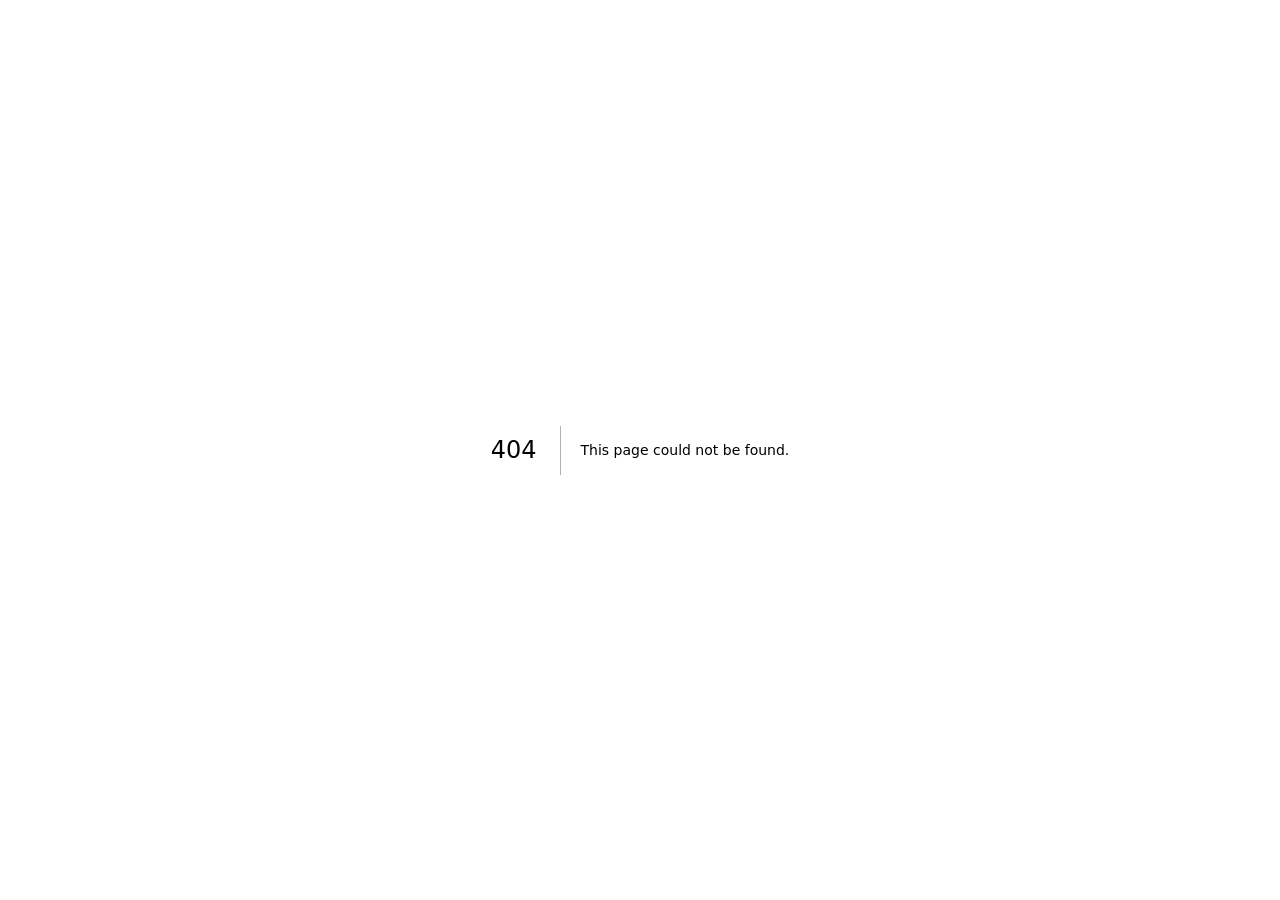
==== commit 2e870b69: "new shit folder copied get out" ====
--- a/404/index.html
+++ b/404/index.html
@@ -1 +1 @@
-<!DOCTYPE html><!--Txxk4o_uG2J9UiWZnobYT--><html lang="en" class="scroll-smooth"><head><meta charSet="utf-8"/><meta name="viewport" content="width=device-width, initial-scale=1"/><link rel="stylesheet" href="/_next/static/chunks/d4d1923507175f7c.css" data-precedence="next"/><link rel="preload" as="script" fetchPriority="low" href="/_next/static/chunks/b79d602f30593662.js"/><script src="/_next/static/chunks/806bdb8e4a6a9b95.js" async=""></script><script src="/_next/static/chunks/4527a88361f42a6e.js" async=""></script><script src="/_next/static/chunks/74a7f2e5d3db2ed4.js" async=""></script><script src="/_next/static/chunks/turbopack-a303fc3cd611f5dc.js" async=""></script><script src="/_next/static/chunks/a5b7f36a0b85d626.js" async=""></script><script src="/_next/static/chunks/2aeaacd010f3395e.js" async=""></script><script src="/_next/static/chunks/ff1a16fafef87110.js" async=""></script><script src="/_next/static/chunks/d2be314c3ece3fbe.js" async=""></script><link rel="preload" href="https://www.googletagmanager.com/gtag/js?id=G-NZZZ4D2L5Y" as="script"/><meta name="robots" content="noindex"/><meta name="next-size-adjust" content=""/><title>404: This page could not be found.</title><title>Eshaan Agrawal</title><meta name="description" content="Full-stack engineer working on AI tools, systems, and real-world software."/><meta property="og:title" content="Eshaan Agrawal"/><meta property="og:description" content="Projects and experiments in full-stack engineering, AI, startups, and security."/><meta property="og:type" content="website"/><meta name="twitter:card" content="summary"/><meta name="twitter:title" content="Eshaan Agrawal"/><meta name="twitter:description" content="Projects and experiments in full-stack engineering, AI, startups, and security."/><link rel="icon" href="/favicon.ico?favicon.5b013257.ico" sizes="48x48" type="image/x-icon"/><script src="/_next/static/chunks/a6dad97d9634a72d.js" noModule=""></script></head><body class="inter_5901b7c6-module__ec5Qua__variable dancing_script_26eb8e1f-module__OIMS_a__variable font-sans antialiased text-[#111111] bg-white"><div hidden=""><!--$--><!--/$--></div><div class="fixed inset-0 z-0 pointer-events-none overflow-hidden undefined"></div><div style="font-family:system-ui,&quot;Segoe UI&quot;,Roboto,Helvetica,Arial,sans-serif,&quot;Apple Color Emoji&quot;,&quot;Segoe UI Emoji&quot;;height:100vh;text-align:center;display:flex;flex-direction:column;align-items:center;justify-content:center"><div><style>body{color:#000;background:#fff;margin:0}.next-error-h1{border-right:1px solid rgba(0,0,0,.3)}@media (prefers-color-scheme:dark){body{color:#fff;background:#000}.next-error-h1{border-right:1px solid rgba(255,255,255,.3)}}</style><h1 class="next-error-h1" style="display:inline-block;margin:0 20px 0 0;padding:0 23px 0 0;font-size:24px;font-weight:500;vertical-align:top;line-height:49px">404</h1><div style="display:inline-block"><h2 style="font-size:14px;font-weight:400;line-height:49px;margin:0">This page could not be found.</h2></div></div></div><!--$--><!--/$--><script src="/_next/static/chunks/b79d602f30593662.js" id="_R_" async=""></script><script>(self.__next_f=self.__next_f||[]).push([0])</script><script>self.__next_f.push([1,"1:\"$Sreact.fragment\"\n2:I[79520,[\"/_next/static/chunks/a5b7f36a0b85d626.js\",\"/_next/static/chunks/2aeaacd010f3395e.js\"],\"\"]\n3:I[6625,[\"/_next/static/chunks/a5b7f36a0b85d626.js\",\"/_next/static/chunks/2aeaacd010f3395e.js\"],\"default\"]\n4:I[39756,[\"/_next/static/chunks/ff1a16fafef87110.js\",\"/_next/static/chunks/d2be314c3ece3fbe.js\"],\"default\"]\n5:I[37457,[\"/_next/static/chunks/ff1a16fafef87110.js\",\"/_next/static/chunks/d2be314c3ece3fbe.js\"],\"default\"]\n6:I[97367,[\"/_next/static/chunks/ff1a16fafef87110.js\",\"/_next/static/chunks/d2be314c3ece3fbe.js\"],\"OutletBoundary\"]\n7:\"$Sreact.suspense\"\n9:I[97367,[\"/_next/static/chunks/ff1a16fafef87110.js\",\"/_next/static/chunks/d2be314c3ece3fbe.js\"],\"ViewportBoundary\"]\nb:I[97367,[\"/_next/static/chunks/ff1a16fafef87110.js\",\"/_next/static/chunks/d2be314c3ece3fbe.js\"],\"MetadataBoundary\"]\nd:I[68027,[\"/_next/static/chunks/ff1a16fafef87110.js\",\"/_next/static/chunks/d2be314c3ece3fbe.js\"],\"default\"]\n:HL[\"/_next/static/chunks/d4d1923507175f7c.css\",\"style\"]\n"])</script><script>self.__next_f.push([1,"0:{\"P\":null,\"b\":\"Txxk4o-uG2J9UiWZnobYT\",\"c\":[\"\",\"_not-found\",\"\"],\"q\":\"\",\"i\":false,\"f\":[[[\"\",{\"children\":[\"/_not-found\",{\"children\":[\"__PAGE__\",{}]}]},\"$undefined\",\"$undefined\",true],[[\"$\",\"$1\",\"c\",{\"children\":[[[\"$\",\"link\",\"0\",{\"rel\":\"stylesheet\",\"href\":\"/_next/static/chunks/d4d1923507175f7c.css\",\"precedence\":\"next\",\"crossOrigin\":\"$undefined\",\"nonce\":\"$undefined\"}],[\"$\",\"script\",\"script-0\",{\"src\":\"/_next/static/chunks/a5b7f36a0b85d626.js\",\"async\":true,\"nonce\":\"$undefined\"}],[\"$\",\"script\",\"script-1\",{\"src\":\"/_next/static/chunks/2aeaacd010f3395e.js\",\"async\":true,\"nonce\":\"$undefined\"}]],[\"$\",\"html\",null,{\"lang\":\"en\",\"className\":\"scroll-smooth\",\"children\":[\"$\",\"body\",null,{\"className\":\"inter_5901b7c6-module__ec5Qua__variable dancing_script_26eb8e1f-module__OIMS_a__variable font-sans antialiased text-[#111111] bg-white\",\"children\":[[\"$\",\"$L2\",null,{\"src\":\"https://www.googletagmanager.com/gtag/js?id=G-NZZZ4D2L5Y\",\"strategy\":\"afterInteractive\"}],[\"$\",\"$L2\",null,{\"id\":\"google-analytics\",\"strategy\":\"afterInteractive\",\"children\":\"\\n            window.dataLayer = window.dataLayer || [];\\n            function gtag(){dataLayer.push(arguments);}\\n            gtag('js', new Date());\\n            gtag('config', 'G-NZZZ4D2L5Y');\\n          \"}],[\"$\",\"$L3\",null,{\"starCount\":14}],[\"$\",\"$L4\",null,{\"parallelRouterKey\":\"children\",\"error\":\"$undefined\",\"errorStyles\":\"$undefined\",\"errorScripts\":\"$undefined\",\"template\":[\"$\",\"$L5\",null,{}],\"templateStyles\":\"$undefined\",\"templateScripts\":\"$undefined\",\"notFound\":[[[\"$\",\"title\",null,{\"children\":\"404: This page could not be found.\"}],[\"$\",\"div\",null,{\"style\":{\"fontFamily\":\"system-ui,\\\"Segoe UI\\\",Roboto,Helvetica,Arial,sans-serif,\\\"Apple Color Emoji\\\",\\\"Segoe UI Emoji\\\"\",\"height\":\"100vh\",\"textAlign\":\"center\",\"display\":\"flex\",\"flexDirection\":\"column\",\"alignItems\":\"center\",\"justifyContent\":\"center\"},\"children\":[\"$\",\"div\",null,{\"children\":[[\"$\",\"style\",null,{\"dangerouslySetInnerHTML\":{\"__html\":\"body{color:#000;background:#fff;margin:0}.next-error-h1{border-right:1px solid rgba(0,0,0,.3)}@media (prefers-color-scheme:dark){body{color:#fff;background:#000}.next-error-h1{border-right:1px solid rgba(255,255,255,.3)}}\"}}],[\"$\",\"h1\",null,{\"className\":\"next-error-h1\",\"style\":{\"display\":\"inline-block\",\"margin\":\"0 20px 0 0\",\"padding\":\"0 23px 0 0\",\"fontSize\":24,\"fontWeight\":500,\"verticalAlign\":\"top\",\"lineHeight\":\"49px\"},\"children\":404}],[\"$\",\"div\",null,{\"style\":{\"display\":\"inline-block\"},\"children\":[\"$\",\"h2\",null,{\"style\":{\"fontSize\":14,\"fontWeight\":400,\"lineHeight\":\"49px\",\"margin\":0},\"children\":\"This page could not be found.\"}]}]]}]}]],[]],\"forbidden\":\"$undefined\",\"unauthorized\":\"$undefined\"}]]}]}]]}],{\"children\":[[\"$\",\"$1\",\"c\",{\"children\":[null,[\"$\",\"$L4\",null,{\"parallelRouterKey\":\"children\",\"error\":\"$undefined\",\"errorStyles\":\"$undefined\",\"errorScripts\":\"$undefined\",\"template\":[\"$\",\"$L5\",null,{}],\"templateStyles\":\"$undefined\",\"templateScripts\":\"$undefined\",\"notFound\":\"$undefined\",\"forbidden\":\"$undefined\",\"unauthorized\":\"$undefined\"}]]}],{\"children\":[[\"$\",\"$1\",\"c\",{\"children\":[[[\"$\",\"title\",null,{\"children\":\"404: This page could not be found.\"}],[\"$\",\"div\",null,{\"style\":\"$0:f:0:1:0:props:children:1:props:children:props:children:3:props:notFound:0:1:props:style\",\"children\":[\"$\",\"div\",null,{\"children\":[[\"$\",\"style\",null,{\"dangerouslySetInnerHTML\":{\"__html\":\"body{color:#000;background:#fff;margin:0}.next-error-h1{border-right:1px solid rgba(0,0,0,.3)}@media (prefers-color-scheme:dark){body{color:#fff;background:#000}.next-error-h1{border-right:1px solid rgba(255,255,255,.3)}}\"}}],[\"$\",\"h1\",null,{\"className\":\"next-error-h1\",\"style\":\"$0:f:0:1:0:props:children:1:props:children:props:children:3:props:notFound:0:1:props:children:props:children:1:props:style\",\"children\":404}],[\"$\",\"div\",null,{\"style\":\"$0:f:0:1:0:props:children:1:props:children:props:children:3:props:notFound:0:1:props:children:props:children:2:props:style\",\"children\":[\"$\",\"h2\",null,{\"style\":\"$0:f:0:1:0:props:children:1:props:children:props:children:3:props:notFound:0:1:props:children:props:children:2:props:children:props:style\",\"children\":\"This page could not be found.\"}]}]]}]}]],null,[\"$\",\"$L6\",null,{\"children\":[\"$\",\"$7\",null,{\"name\":\"Next.MetadataOutlet\",\"children\":\"$@8\"}]}]]}],{},null,false,false]},null,false,false]},null,false,false],[\"$\",\"$1\",\"h\",{\"children\":[[\"$\",\"meta\",null,{\"name\":\"robots\",\"content\":\"noindex\"}],[\"$\",\"$L9\",null,{\"children\":\"$La\"}],[\"$\",\"div\",null,{\"hidden\":true,\"children\":[\"$\",\"$Lb\",null,{\"children\":[\"$\",\"$7\",null,{\"name\":\"Next.Metadata\",\"children\":\"$Lc\"}]}]}],[\"$\",\"meta\",null,{\"name\":\"next-size-adjust\",\"content\":\"\"}]]}],false]],\"m\":\"$undefined\",\"G\":[\"$d\",\"$undefined\"],\"S\":true}\n"])</script><script>self.__next_f.push([1,"a:[[\"$\",\"meta\",\"0\",{\"charSet\":\"utf-8\"}],[\"$\",\"meta\",\"1\",{\"name\":\"viewport\",\"content\":\"width=device-width, initial-scale=1\"}]]\n"])</script><script>self.__next_f.push([1,"e:I[27201,[\"/_next/static/chunks/ff1a16fafef87110.js\",\"/_next/static/chunks/d2be314c3ece3fbe.js\"],\"IconMark\"]\n8:null\nc:[[\"$\",\"title\",\"0\",{\"children\":\"Eshaan Agrawal\"}],[\"$\",\"meta\",\"1\",{\"name\":\"description\",\"content\":\"Full-stack engineer working on AI tools, systems, and real-world software.\"}],[\"$\",\"meta\",\"2\",{\"property\":\"og:title\",\"content\":\"Eshaan Agrawal\"}],[\"$\",\"meta\",\"3\",{\"property\":\"og:description\",\"content\":\"Projects and experiments in full-stack engineering, AI, startups, and security.\"}],[\"$\",\"meta\",\"4\",{\"property\":\"og:type\",\"content\":\"website\"}],[\"$\",\"meta\",\"5\",{\"name\":\"twitter:card\",\"content\":\"summary\"}],[\"$\",\"meta\",\"6\",{\"name\":\"twitter:title\",\"content\":\"Eshaan Agrawal\"}],[\"$\",\"meta\",\"7\",{\"name\":\"twitter:description\",\"content\":\"Projects and experiments in full-stack engineering, AI, startups, and security.\"}],[\"$\",\"link\",\"8\",{\"rel\":\"icon\",\"href\":\"/favicon.ico?favicon.5b013257.ico\",\"sizes\":\"48x48\",\"type\":\"image/x-icon\"}],[\"$\",\"$Le\",\"9\",{}]]\n"])</script></body></html>+<!DOCTYPE html><!--IvgtrgEV_CpCKfAklvG_d--><html lang="en" class="scroll-smooth"><head><meta charSet="utf-8"/><meta name="viewport" content="width=device-width, initial-scale=1"/><link rel="stylesheet" href="./_next/static/chunks/b5d267677d550dd8.css" data-precedence="next"/><link rel="preload" as="script" fetchPriority="low" href="./_next/static/chunks/a56f8b01c9b0d7a1.js"/><script src="./_next/static/chunks/806bdb8e4a6a9b95.js" async=""></script><script src="./_next/static/chunks/4527a88361f42a6e.js" async=""></script><script src="./_next/static/chunks/74a7f2e5d3db2ed4.js" async=""></script><script src="./_next/static/chunks/turbopack-f19561477369e822.js" async=""></script><script src="./_next/static/chunks/744355e03808d4c7.js" async=""></script><script src="./_next/static/chunks/24b71d0d6efa4f6d.js" async=""></script><script src="./_next/static/chunks/ff1a16fafef87110.js" async=""></script><script src="./_next/static/chunks/d2be314c3ece3fbe.js" async=""></script><link rel="preload" href="https://www.googletagmanager.com/gtag/js?id=G-NZZZ4D2L5Y" as="script"/><meta name="robots" content="noindex"/><meta name="next-size-adjust" content=""/><title>404: This page could not be found.</title><title>Eshaan Agrawal</title><meta name="description" content="Full-stack engineer working on AI tools, systems, and real-world software."/><meta property="og:title" content="Eshaan Agrawal"/><meta property="og:description" content="Projects and experiments in full-stack engineering, AI, startups, and security."/><meta property="og:type" content="website"/><meta name="twitter:card" content="summary"/><meta name="twitter:title" content="Eshaan Agrawal"/><meta name="twitter:description" content="Projects and experiments in full-stack engineering, AI, startups, and security."/><link rel="icon" href="/favicon.ico?favicon.5b013257.ico" sizes="48x48" type="image/x-icon"/><script src="./_next/static/chunks/a6dad97d9634a72d.js" noModule=""></script></head><body class="inter_5901b7c6-module__ec5Qua__variable dancing_script_26eb8e1f-module__OIMS_a__variable font-sans antialiased text-[#111111] bg-white"><div hidden=""><!--$--><!--/$--></div><div class="fixed inset-0 z-0 pointer-events-none overflow-hidden undefined"></div><div style="font-family:system-ui,&quot;Segoe UI&quot;,Roboto,Helvetica,Arial,sans-serif,&quot;Apple Color Emoji&quot;,&quot;Segoe UI Emoji&quot;;height:100vh;text-align:center;display:flex;flex-direction:column;align-items:center;justify-content:center"><div><style>body{color:#000;background:#fff;margin:0}.next-error-h1{border-right:1px solid rgba(0,0,0,.3)}@media (prefers-color-scheme:dark){body{color:#fff;background:#000}.next-error-h1{border-right:1px solid rgba(255,255,255,.3)}}</style><h1 class="next-error-h1" style="display:inline-block;margin:0 20px 0 0;padding:0 23px 0 0;font-size:24px;font-weight:500;vertical-align:top;line-height:49px">404</h1><div style="display:inline-block"><h2 style="font-size:14px;font-weight:400;line-height:49px;margin:0">This page could not be found.</h2></div></div></div><!--$--><!--/$--><script src="./_next/static/chunks/a56f8b01c9b0d7a1.js" id="_R_" async=""></script><script>(self.__next_f=self.__next_f||[]).push([0])</script><script>self.__next_f.push([1,"1:\"$Sreact.fragment\"\n2:I[79520,[\"./_next/static/chunks/744355e03808d4c7.js\",\"./_next/static/chunks/24b71d0d6efa4f6d.js\"],\"\"]\n3:I[6625,[\"./_next/static/chunks/744355e03808d4c7.js\",\"./_next/static/chunks/24b71d0d6efa4f6d.js\"],\"default\"]\n4:I[39756,[\"./_next/static/chunks/ff1a16fafef87110.js\",\"./_next/static/chunks/d2be314c3ece3fbe.js\"],\"default\"]\n5:I[37457,[\"./_next/static/chunks/ff1a16fafef87110.js\",\"./_next/static/chunks/d2be314c3ece3fbe.js\"],\"default\"]\n6:I[97367,[\"./_next/static/chunks/ff1a16fafef87110.js\",\"./_next/static/chunks/d2be314c3ece3fbe.js\"],\"OutletBoundary\"]\n7:\"$Sreact.suspense\"\n9:I[97367,[\"./_next/static/chunks/ff1a16fafef87110.js\",\"./_next/static/chunks/d2be314c3ece3fbe.js\"],\"ViewportBoundary\"]\nb:I[97367,[\"./_next/static/chunks/ff1a16fafef87110.js\",\"./_next/static/chunks/d2be314c3ece3fbe.js\"],\"MetadataBoundary\"]\nd:I[68027,[\"./_next/static/chunks/ff1a16fafef87110.js\",\"./_next/static/chunks/d2be314c3ece3fbe.js\"],\"default\"]\n:HL[\"./_next/static/chunks/b5d267677d550dd8.css\",\"style\"]\n"])</script><script>self.__next_f.push([1,"0:{\"P\":null,\"b\":\"IvgtrgEV_CpCKfAklvG-d\",\"c\":[\"\",\"_not-found\",\"\"],\"q\":\"\",\"i\":false,\"f\":[[[\"\",{\"children\":[\"/_not-found\",{\"children\":[\"__PAGE__\",{}]}]},\"$undefined\",\"$undefined\",true],[[\"$\",\"$1\",\"c\",{\"children\":[[[\"$\",\"link\",\"0\",{\"rel\":\"stylesheet\",\"href\":\"./_next/static/chunks/b5d267677d550dd8.css\",\"precedence\":\"next\",\"crossOrigin\":\"$undefined\",\"nonce\":\"$undefined\"}],[\"$\",\"script\",\"script-0\",{\"src\":\"./_next/static/chunks/744355e03808d4c7.js\",\"async\":true,\"nonce\":\"$undefined\"}],[\"$\",\"script\",\"script-1\",{\"src\":\"./_next/static/chunks/24b71d0d6efa4f6d.js\",\"async\":true,\"nonce\":\"$undefined\"}]],[\"$\",\"html\",null,{\"lang\":\"en\",\"className\":\"scroll-smooth\",\"children\":[\"$\",\"body\",null,{\"className\":\"inter_5901b7c6-module__ec5Qua__variable dancing_script_26eb8e1f-module__OIMS_a__variable font-sans antialiased text-[#111111] bg-white\",\"children\":[[\"$\",\"$L2\",null,{\"src\":\"https://www.googletagmanager.com/gtag/js?id=G-NZZZ4D2L5Y\",\"strategy\":\"afterInteractive\"}],[\"$\",\"$L2\",null,{\"id\":\"google-analytics\",\"strategy\":\"afterInteractive\",\"children\":\"\\n            window.dataLayer = window.dataLayer || [];\\n            function gtag(){dataLayer.push(arguments);}\\n            gtag('js', new Date());\\n            gtag('config', 'G-NZZZ4D2L5Y');\\n          \"}],[\"$\",\"$L3\",null,{\"starCount\":14}],[\"$\",\"$L4\",null,{\"parallelRouterKey\":\"children\",\"error\":\"$undefined\",\"errorStyles\":\"$undefined\",\"errorScripts\":\"$undefined\",\"template\":[\"$\",\"$L5\",null,{}],\"templateStyles\":\"$undefined\",\"templateScripts\":\"$undefined\",\"notFound\":[[[\"$\",\"title\",null,{\"children\":\"404: This page could not be found.\"}],[\"$\",\"div\",null,{\"style\":{\"fontFamily\":\"system-ui,\\\"Segoe UI\\\",Roboto,Helvetica,Arial,sans-serif,\\\"Apple Color Emoji\\\",\\\"Segoe UI Emoji\\\"\",\"height\":\"100vh\",\"textAlign\":\"center\",\"display\":\"flex\",\"flexDirection\":\"column\",\"alignItems\":\"center\",\"justifyContent\":\"center\"},\"children\":[\"$\",\"div\",null,{\"children\":[[\"$\",\"style\",null,{\"dangerouslySetInnerHTML\":{\"__html\":\"body{color:#000;background:#fff;margin:0}.next-error-h1{border-right:1px solid rgba(0,0,0,.3)}@media (prefers-color-scheme:dark){body{color:#fff;background:#000}.next-error-h1{border-right:1px solid rgba(255,255,255,.3)}}\"}}],[\"$\",\"h1\",null,{\"className\":\"next-error-h1\",\"style\":{\"display\":\"inline-block\",\"margin\":\"0 20px 0 0\",\"padding\":\"0 23px 0 0\",\"fontSize\":24,\"fontWeight\":500,\"verticalAlign\":\"top\",\"lineHeight\":\"49px\"},\"children\":404}],[\"$\",\"div\",null,{\"style\":{\"display\":\"inline-block\"},\"children\":[\"$\",\"h2\",null,{\"style\":{\"fontSize\":14,\"fontWeight\":400,\"lineHeight\":\"49px\",\"margin\":0},\"children\":\"This page could not be found.\"}]}]]}]}]],[]],\"forbidden\":\"$undefined\",\"unauthorized\":\"$undefined\"}]]}]}]]}],{\"children\":[[\"$\",\"$1\",\"c\",{\"children\":[null,[\"$\",\"$L4\",null,{\"parallelRouterKey\":\"children\",\"error\":\"$undefined\",\"errorStyles\":\"$undefined\",\"errorScripts\":\"$undefined\",\"template\":[\"$\",\"$L5\",null,{}],\"templateStyles\":\"$undefined\",\"templateScripts\":\"$undefined\",\"notFound\":\"$undefined\",\"forbidden\":\"$undefined\",\"unauthorized\":\"$undefined\"}]]}],{\"children\":[[\"$\",\"$1\",\"c\",{\"children\":[[[\"$\",\"title\",null,{\"children\":\"404: This page could not be found.\"}],[\"$\",\"div\",null,{\"style\":\"$0:f:0:1:0:props:children:1:props:children:props:children:3:props:notFound:0:1:props:style\",\"children\":[\"$\",\"div\",null,{\"children\":[[\"$\",\"style\",null,{\"dangerouslySetInnerHTML\":{\"__html\":\"body{color:#000;background:#fff;margin:0}.next-error-h1{border-right:1px solid rgba(0,0,0,.3)}@media (prefers-color-scheme:dark){body{color:#fff;background:#000}.next-error-h1{border-right:1px solid rgba(255,255,255,.3)}}\"}}],[\"$\",\"h1\",null,{\"className\":\"next-error-h1\",\"style\":\"$0:f:0:1:0:props:children:1:props:children:props:children:3:props:notFound:0:1:props:children:props:children:1:props:style\",\"children\":404}],[\"$\",\"div\",null,{\"style\":\"$0:f:0:1:0:props:children:1:props:children:props:children:3:props:notFound:0:1:props:children:props:children:2:props:style\",\"children\":[\"$\",\"h2\",null,{\"style\":\"$0:f:0:1:0:props:children:1:props:children:props:children:3:props:notFound:0:1:props:children:props:children:2:props:children:props:style\",\"children\":\"This page could not be found.\"}]}]]}]}]],null,[\"$\",\"$L6\",null,{\"children\":[\"$\",\"$7\",null,{\"name\":\"Next.MetadataOutlet\",\"children\":\"$@8\"}]}]]}],{},null,false,false]},null,false,false]},null,false,false],[\"$\",\"$1\",\"h\",{\"children\":[[\"$\",\"meta\",null,{\"name\":\"robots\",\"content\":\"noindex\"}],[\"$\",\"$L9\",null,{\"children\":\"$La\"}],[\"$\",\"div\",null,{\"hidden\":true,\"children\":[\"$\",\"$Lb\",null,{\"children\":[\"$\",\"$7\",null,{\"name\":\"Next.Metadata\",\"children\":\"$Lc\"}]}]}],[\"$\",\"meta\",null,{\"name\":\"next-size-adjust\",\"content\":\"\"}]]}],false]],\"m\":\"$undefined\",\"G\":[\"$d\",\"$undefined\"],\"S\":true}\n"])</script><script>self.__next_f.push([1,"a:[[\"$\",\"meta\",\"0\",{\"charSet\":\"utf-8\"}],[\"$\",\"meta\",\"1\",{\"name\":\"viewport\",\"content\":\"width=device-width, initial-scale=1\"}]]\n"])</script><script>self.__next_f.push([1,"e:I[27201,[\"./_next/static/chunks/ff1a16fafef87110.js\",\"./_next/static/chunks/d2be314c3ece3fbe.js\"],\"IconMark\"]\n8:null\nc:[[\"$\",\"title\",\"0\",{\"children\":\"Eshaan Agrawal\"}],[\"$\",\"meta\",\"1\",{\"name\":\"description\",\"content\":\"Full-stack engineer working on AI tools, systems, and real-world software.\"}],[\"$\",\"meta\",\"2\",{\"property\":\"og:title\",\"content\":\"Eshaan Agrawal\"}],[\"$\",\"meta\",\"3\",{\"property\":\"og:description\",\"content\":\"Projects and experiments in full-stack engineering, AI, startups, and security.\"}],[\"$\",\"meta\",\"4\",{\"property\":\"og:type\",\"content\":\"website\"}],[\"$\",\"meta\",\"5\",{\"name\":\"twitter:card\",\"content\":\"summary\"}],[\"$\",\"meta\",\"6\",{\"name\":\"twitter:title\",\"content\":\"Eshaan Agrawal\"}],[\"$\",\"meta\",\"7\",{\"name\":\"twitter:description\",\"content\":\"Projects and experiments in full-stack engineering, AI, startups, and security.\"}],[\"$\",\"link\",\"8\",{\"rel\":\"icon\",\"href\":\"/favicon.ico?favicon.5b013257.ico\",\"sizes\":\"48x48\",\"type\":\"image/x-icon\"}],[\"$\",\"$Le\",\"9\",{}]]\n"])</script></body></html>
